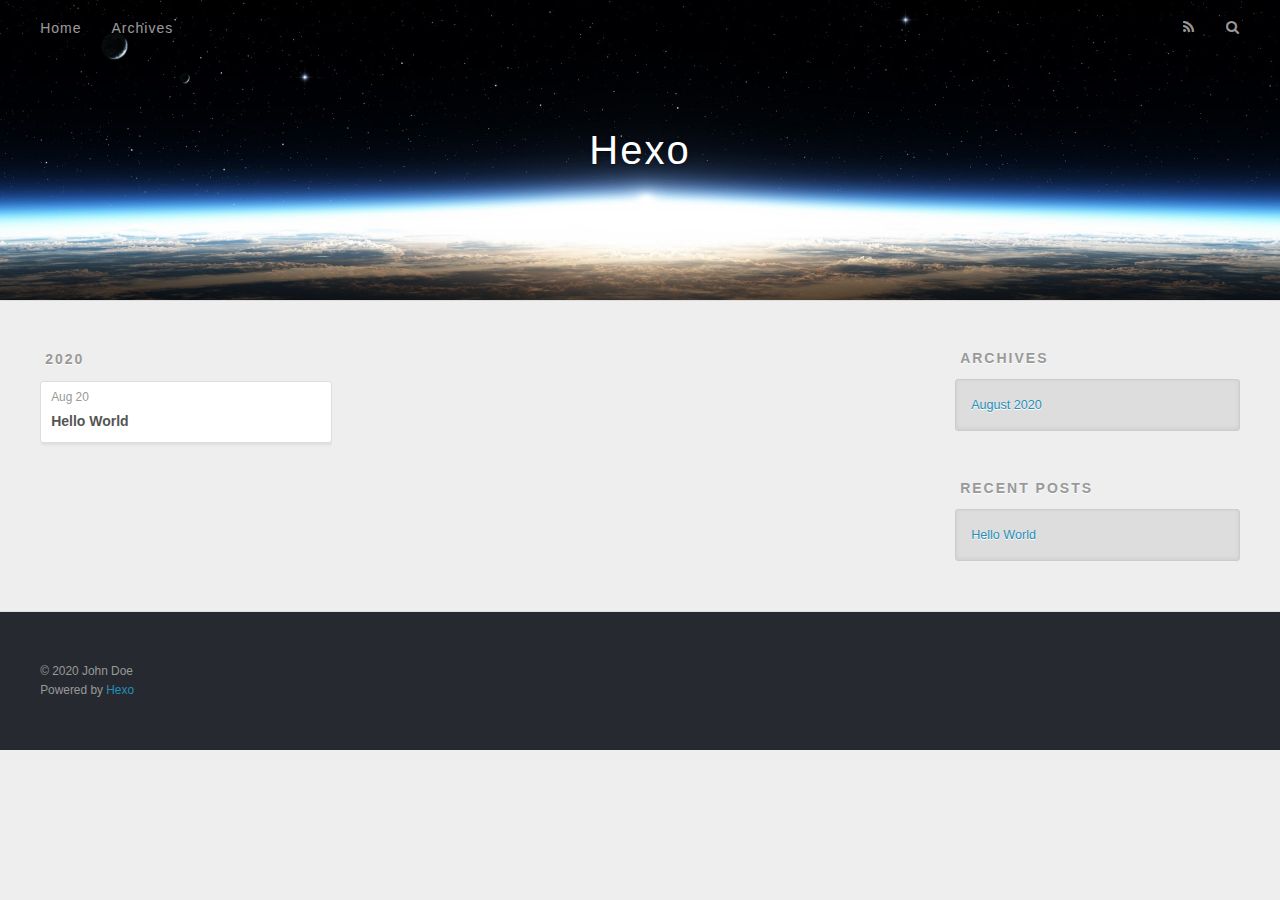
==== archives/index.html @ a7e02ab2 "Site updated: 2020-08-20 16:41:10" ====
<!DOCTYPE html>
<html>
<head>
  <meta charset="utf-8">
  

  
  <title>Archives | Hexo</title>
  <meta name="viewport" content="width=device-width, initial-scale=1, maximum-scale=1">
  <meta property="og:type" content="website">
<meta property="og:title" content="Hexo">
<meta property="og:url" content="http://yoursite.com/archives/index.html">
<meta property="og:site_name" content="Hexo">
<meta property="og:locale" content="en_US">
<meta property="article:author" content="John Doe">
<meta name="twitter:card" content="summary">
  
    <link rel="alternate" href="/atom.xml" title="Hexo" type="application/atom+xml">
  
  
    <link rel="icon" href="/favicon.png">
  
  
    <link href="//fonts.googleapis.com/css?family=Source+Code+Pro" rel="stylesheet" type="text/css">
  
  
<link rel="stylesheet" href="/css/style.css">

<meta name="generator" content="Hexo 5.0.2"></head>

<body>
  <div id="container">
    <div id="wrap">
      <header id="header">
  <div id="banner"></div>
  <div id="header-outer" class="outer">
    <div id="header-title" class="inner">
      <h1 id="logo-wrap">
        <a href="/" id="logo">Hexo</a>
      </h1>
      
    </div>
    <div id="header-inner" class="inner">
      <nav id="main-nav">
        <a id="main-nav-toggle" class="nav-icon"></a>
        
          <a class="main-nav-link" href="/">Home</a>
        
          <a class="main-nav-link" href="/archives">Archives</a>
        
      </nav>
      <nav id="sub-nav">
        
          <a id="nav-rss-link" class="nav-icon" href="/atom.xml" title="RSS Feed"></a>
        
        <a id="nav-search-btn" class="nav-icon" title="Search"></a>
      </nav>
      <div id="search-form-wrap">
        <form action="//google.com/search" method="get" accept-charset="UTF-8" class="search-form"><input type="search" name="q" class="search-form-input" placeholder="Search"><button type="submit" class="search-form-submit">&#xF002;</button><input type="hidden" name="sitesearch" value="http://yoursite.com"></form>
      </div>
    </div>
  </div>
</header>
      <div class="outer">
        <section id="main">
  
  
    
    
      
      
      <section class="archives-wrap">
        <div class="archive-year-wrap">
          <a href="/archives/2020" class="archive-year">2020</a>
        </div>
        <div class="archives">
    
    <article class="archive-article archive-type-post">
  <div class="archive-article-inner">
    <header class="archive-article-header">
      <a href="/2020/08/20/hello-world/" class="archive-article-date">
  <time datetime="2020-08-20T07:32:59.612Z" itemprop="datePublished">Aug 20</time>
</a>
      
  
    <h1 itemprop="name">
      <a class="archive-article-title" href="/2020/08/20/hello-world/">Hello World</a>
    </h1>
  

    </header>
  </div>
</article>
  
  
    </div></section>
  


</section>
        
          <aside id="sidebar">
  
    

  
    

  
    
  
    
  <div class="widget-wrap">
    <h3 class="widget-title">Archives</h3>
    <div class="widget">
      <ul class="archive-list"><li class="archive-list-item"><a class="archive-list-link" href="/archives/2020/08/">August 2020</a></li></ul>
    </div>
  </div>


  
    
  <div class="widget-wrap">
    <h3 class="widget-title">Recent Posts</h3>
    <div class="widget">
      <ul>
        
          <li>
            <a href="/2020/08/20/hello-world/">Hello World</a>
          </li>
        
      </ul>
    </div>
  </div>

  
</aside>
        
      </div>
      <footer id="footer">
  
  <div class="outer">
    <div id="footer-info" class="inner">
      &copy; 2020 John Doe<br>
      Powered by <a href="http://hexo.io/" target="_blank">Hexo</a>
    </div>
  </div>
</footer>
    </div>
    <nav id="mobile-nav">
  
    <a href="/" class="mobile-nav-link">Home</a>
  
    <a href="/archives" class="mobile-nav-link">Archives</a>
  
</nav>
    

<script src="//ajax.googleapis.com/ajax/libs/jquery/2.0.3/jquery.min.js"></script>


  
<link rel="stylesheet" href="/fancybox/jquery.fancybox.css">

  
<script src="/fancybox/jquery.fancybox.pack.js"></script>




<script src="/js/script.js"></script>




  </div>
</body>
</html>
---- css/style.css ----
body {
  width: 100%;
}
body:before,
body:after {
  content: "";
  display: table;
}
body:after {
  clear: both;
}
html,
body,
div,
span,
applet,
object,
iframe,
h1,
h2,
h3,
h4,
h5,
h6,
p,
blockquote,
pre,
a,
abbr,
acronym,
address,
big,
cite,
code,
del,
dfn,
em,
img,
ins,
kbd,
q,
s,
samp,
small,
strike,
strong,
sub,
sup,
tt,
var,
dl,
dt,
dd,
ol,
ul,
li,
fieldset,
form,
label,
legend,
table,
caption,
tbody,
tfoot,
thead,
tr,
th,
td {
  margin: 0;
  padding: 0;
  border: 0;
  outline: 0;
  font-weight: inherit;
  font-style: inherit;
  font-family: inherit;
  font-size: 100%;
  vertical-align: baseline;
}
body {
  line-height: 1;
  color: #000;
  background: #fff;
}
ol,
ul {
  list-style: none;
}
table {
  border-collapse: separate;
  border-spacing: 0;
  vertical-align: middle;
}
caption,
th,
td {
  text-align: left;
  font-weight: normal;
  vertical-align: middle;
}
a img {
  border: none;
}
input,
button {
  margin: 0;
  padding: 0;
}
input::-moz-focus-inner,
button::-moz-focus-inner {
  border: 0;
  padding: 0;
}
@font-face {
  font-family: FontAwesome;
  font-style: normal;
  font-weight: normal;
  src: url("fonts/fontawesome-webfont.eot?v=#4.0.3");
  src: url("fonts/fontawesome-webfont.eot?#iefix&v=#4.0.3") format("embedded-opentype"), url("fonts/fontawesome-webfont.woff?v=#4.0.3") format("woff"), url("fonts/fontawesome-webfont.ttf?v=#4.0.3") format("truetype"), url("fonts/fontawesome-webfont.svg#fontawesomeregular?v=#4.0.3") format("svg");
}
html,
body,
#container {
  height: 100%;
}
body {
  background: #eee;
  font: 14px -apple-system, BlinkMacSystemFont, "Segoe UI", "Roboto", "Oxygen", "Ubuntu", "Cantarell", "Fira Sans", "Droid Sans", "Helvetica Neue", sans-serif;
  -webkit-text-size-adjust: 100%;
}
.outer {
  max-width: 1220px;
  margin: 0 auto;
  padding: 0 20px;
}
.outer:before,
.outer:after {
  content: "";
  display: table;
}
.outer:after {
  clear: both;
}
.inner {
  display: inline;
  float: left;
  width: 98.33333333333333%;
  margin: 0 0.833333333333333%;
}
.left,
.alignleft {
  float: left;
}
.right,
.alignright {
  float: right;
}
.clear {
  clear: both;
}
#container {
  position: relative;
}
.mobile-nav-on {
  overflow: hidden;
}
#wrap {
  height: 100%;
  width: 100%;
  position: absolute;
  top: 0;
  left: 0;
  -webkit-transition: 0.2s ease-out;
  -moz-transition: 0.2s ease-out;
  -ms-transition: 0.2s ease-out;
  transition: 0.2s ease-out;
  z-index: 1;
  background: #eee;
}
.mobile-nav-on #wrap {
  left: 280px;
}
@media screen and (min-width: 768px) {
  #main {
    display: inline;
    float: left;
    width: 73.33333333333333%;
    margin: 0 0.833333333333333%;
  }
}
.article-date,
.article-category-link,
.archive-year,
.widget-title {
  text-decoration: none;
  text-transform: uppercase;
  letter-spacing: 2px;
  color: #999;
  margin-bottom: 1em;
  margin-left: 5px;
  line-height: 1em;
  text-shadow: 0 1px #fff;
  font-weight: bold;
}
.article-inner,
.archive-article-inner {
  background: #fff;
  -webkit-box-shadow: 1px 2px 3px #ddd;
  box-shadow: 1px 2px 3px #ddd;
  border: 1px solid #ddd;
  border-radius: 3px;
}
.article-entry h1,
.widget h1 {
  font-size: 2em;
}
.article-entry h2,
.widget h2 {
  font-size: 1.5em;
}
.article-entry h3,
.widget h3 {
  font-size: 1.3em;
}
.article-entry h4,
.widget h4 {
  font-size: 1.2em;
}
.article-entry h5,
.widget h5 {
  font-size: 1em;
}
.article-entry h6,
.widget h6 {
  font-size: 1em;
  color: #999;
}
.article-entry hr,
.widget hr {
  border: 1px dashed #ddd;
}
.article-entry strong,
.widget strong {
  font-weight: bold;
}
.article-entry em,
.widget em,
.article-entry cite,
.widget cite {
  font-style: italic;
}
.article-entry sup,
.widget sup,
.article-entry sub,
.widget sub {
  font-size: 0.75em;
  line-height: 0;
  position: relative;
  vertical-align: baseline;
}
.article-entry sup,
.widget sup {
  top: -0.5em;
}
.article-entry sub,
.widget sub {
  bottom: -0.2em;
}
.article-entry small,
.widget small {
  font-size: 0.85em;
}
.article-entry acronym,
.widget acronym,
.article-entry abbr,
.widget abbr {
  border-bottom: 1px dotted;
}
.article-entry ul,
.widget ul,
.article-entry ol,
.widget ol,
.article-entry dl,
.widget dl {
  margin: 0 20px;
  line-height: 1.6em;
}
.article-entry ul ul,
.widget ul ul,
.article-entry ol ul,
.widget ol ul,
.article-entry ul ol,
.widget ul ol,
.article-entry ol ol,
.widget ol ol {
  margin-top: 0;
  margin-bottom: 0;
}
.article-entry ul,
.widget ul {
  list-style: disc;
}
.article-entry ol,
.widget ol {
  list-style: decimal;
}
.article-entry dt,
.widget dt {
  font-weight: bold;
}
#header {
  height: 300px;
  position: relative;
  border-bottom: 1px solid #ddd;
}
#header:before,
#header:after {
  content: "";
  position: absolute;
  left: 0;
  right: 0;
  height: 40px;
}
#header:before {
  top: 0;
  background: -webkit-linear-gradient(rgba(0,0,0,0.2), transparent);
  background: -moz-linear-gradient(rgba(0,0,0,0.2), transparent);
  background: -ms-linear-gradient(rgba(0,0,0,0.2), transparent);
  background: linear-gradient(rgba(0,0,0,0.2), transparent);
}
#header:after {
  bottom: 0;
  background: -webkit-linear-gradient(transparent, rgba(0,0,0,0.2));
  background: -moz-linear-gradient(transparent, rgba(0,0,0,0.2));
  background: -ms-linear-gradient(transparent, rgba(0,0,0,0.2));
  background: linear-gradient(transparent, rgba(0,0,0,0.2));
}
#header-outer {
  height: 100%;
  position: relative;
}
#header-inner {
  position: relative;
  overflow: hidden;
}
#banner {
  position: absolute;
  top: 0;
  left: 0;
  width: 100%;
  height: 100%;
  background: url("images/banner.jpg") center #000;
  -webkit-background-size: cover;
  -moz-background-size: cover;
  background-size: cover;
  z-index: -1;
}
#header-title {
  text-align: center;
  height: 40px;
  position: absolute;
  top: 50%;
  left: 0;
  margin-top: -20px;
}
#logo,
#subtitle {
  text-decoration: none;
  color: #fff;
  font-weight: 300;
  text-shadow: 0 1px 4px rgba(0,0,0,0.3);
}
#logo {
  font-size: 40px;
  line-height: 40px;
  letter-spacing: 2px;
}
#subtitle {
  font-size: 16px;
  line-height: 16px;
  letter-spacing: 1px;
}
#subtitle-wrap {
  margin-top: 16px;
}
#main-nav {
  float: left;
  margin-left: -15px;
}
.nav-icon,
.main-nav-link {
  float: left;
  color: #fff;
  opacity: 0.6;
  text-decoration: none;
  text-shadow: 0 1px rgba(0,0,0,0.2);
  -webkit-transition: opacity 0.2s;
  -moz-transition: opacity 0.2s;
  -ms-transition: opacity 0.2s;
  transition: opacity 0.2s;
  display: block;
  padding: 20px 15px;
}
.nav-icon:hover,
.main-nav-link:hover {
  opacity: 1;
}
.nav-icon {
  font-family: FontAwesome;
  text-align: center;
  font-size: 14px;
  width: 14px;
  height: 14px;
  padding: 20px 15px;
  position: relative;
  cursor: pointer;
}
.main-nav-link {
  font-weight: 300;
  letter-spacing: 1px;
}
@media screen and (max-width: 479px) {
  .main-nav-link {
    display: none;
  }
}
#main-nav-toggle {
  display: none;
}
#main-nav-toggle:before {
  content: "\f0c9";
}
@media screen and (max-width: 479px) {
  #main-nav-toggle {
    display: block;
  }
}
#sub-nav {
  float: right;
  margin-right: -15px;
}
#nav-rss-link:before {
  content: "\f09e";
}
#nav-search-btn:before {
  content: "\f002";
}
#search-form-wrap {
  position: absolute;
  top: 15px;
  width: 150px;
  height: 30px;
  right: -150px;
  opacity: 0;
  -webkit-transition: 0.2s ease-out;
  -moz-transition: 0.2s ease-out;
  -ms-transition: 0.2s ease-out;
  transition: 0.2s ease-out;
}
#search-form-wrap.on {
  opacity: 1;
  right: 0;
}
@media screen and (max-width: 479px) {
  #search-form-wrap {
    width: 100%;
    right: -100%;
  }
}
.search-form {
  position: absolute;
  top: 0;
  left: 0;
  right: 0;
  background: #fff;
  padding: 5px 15px;
  border-radius: 15px;
  -webkit-box-shadow: 0 0 10px rgba(0,0,0,0.3);
  box-shadow: 0 0 10px rgba(0,0,0,0.3);
}
.search-form-input {
  border: none;
  background: none;
  color: #555;
  width: 100%;
  font: 13px -apple-system, BlinkMacSystemFont, "Segoe UI", "Roboto", "Oxygen", "Ubuntu", "Cantarell", "Fira Sans", "Droid Sans", "Helvetica Neue", sans-serif;
  outline: none;
}
.search-form-input::-webkit-search-results-decoration,
.search-form-input::-webkit-search-cancel-button {
  -webkit-appearance: none;
}
.search-form-submit {
  position: absolute;
  top: 50%;
  right: 10px;
  margin-top: -7px;
  font: 13px FontAwesome;
  border: none;
  background: none;
  color: #bbb;
  cursor: pointer;
}
.search-form-submit:hover,
.search-form-submit:focus {
  color: #777;
}
.article {
  margin: 50px 0;
}
.article-inner {
  overflow: hidden;
}
.article-meta:before,
.article-meta:after {
  content: "";
  display: table;
}
.article-meta:after {
  clear: both;
}
.article-date {
  float: left;
}
.article-category {
  float: left;
  line-height: 1em;
  color: #ccc;
  text-shadow: 0 1px #fff;
  margin-left: 8px;
}
.article-category:before {
  content: "\2022";
}
.article-category-link {
  margin: 0 12px 1em;
}
.article-header {
  padding: 20px 20px 0;
}
.article-title {
  text-decoration: none;
  font-size: 2em;
  font-weight: bold;
  color: #555;
  line-height: 1.1em;
  -webkit-transition: color 0.2s;
  -moz-transition: color 0.2s;
  -ms-transition: color 0.2s;
  transition: color 0.2s;
}
a.article-title:hover {
  color: #258fb8;
}
.article-entry {
  color: #555;
  padding: 0 20px;
}
.article-entry:before,
.article-entry:after {
  content: "";
  display: table;
}
.article-entry:after {
  clear: both;
}
.article-entry p,
.article-entry table {
  line-height: 1.6em;
  margin: 1.6em 0;
}
.article-entry h1,
.article-entry h2,
.article-entry h3,
.article-entry h4,
.article-entry h5,
.article-entry h6 {
  font-weight: bold;
}
.article-entry h1,
.article-entry h2,
.article-entry h3,
.article-entry h4,
.article-entry h5,
.article-entry h6 {
  line-height: 1.1em;
  margin: 1.1em 0;
}
.article-entry a {
  color: #258fb8;
  text-decoration: none;
}
.article-entry a:hover {
  text-decoration: underline;
}
.article-entry ul,
.article-entry ol,
.article-entry dl {
  margin-top: 1.6em;
  margin-bottom: 1.6em;
}
.article-entry img,
.article-entry video {
  max-width: 100%;
  height: auto;
  display: block;
  margin: auto;
}
.article-entry iframe {
  border: none;
}
.article-entry table {
  width: 100%;
  border-collapse: collapse;
  border-spacing: 0;
}
.article-entry th {
  font-weight: bold;
  border-bottom: 3px solid #ddd;
  padding-bottom: 0.5em;
}
.article-entry td {
  border-bottom: 1px solid #ddd;
  padding: 10px 0;
}
.article-entry blockquote {
  font-family: Georgia, "Times New Roman", serif;
  font-size: 1.4em;
  margin: 1.6em 20px;
  text-align: center;
}
.article-entry blockquote footer {
  font-size: 14px;
  margin: 1.6em 0;
  font-family: -apple-system, BlinkMacSystemFont, "Segoe UI", "Roboto", "Oxygen", "Ubuntu", "Cantarell", "Fira Sans", "Droid Sans", "Helvetica Neue", sans-serif;
}
.article-entry blockquote footer cite:before {
  content: "—";
  padding: 0 0.5em;
}
.article-entry .pullquote {
  text-align: left;
  width: 45%;
  margin: 0;
}
.article-entry .pullquote.left {
  margin-left: 0.5em;
  margin-right: 1em;
}
.article-entry .pullquote.right {
  margin-right: 0.5em;
  margin-left: 1em;
}
.article-entry .caption {
  color: #999;
  display: block;
  font-size: 0.9em;
  margin-top: 0.5em;
  position: relative;
  text-align: center;
}
.article-entry .video-container {
  position: relative;
  padding-top: 56.25%;
  height: 0;
  overflow: hidden;
}
.article-entry .video-container iframe,
.article-entry .video-container object,
.article-entry .video-container embed {
  position: absolute;
  top: 0;
  left: 0;
  width: 100%;
  height: 100%;
  margin-top: 0;
}
.article-more-link a {
  display: inline-block;
  line-height: 1em;
  padding: 6px 15px;
  border-radius: 15px;
  background: #eee;
  color: #999;
  text-shadow: 0 1px #fff;
  text-decoration: none;
}
.article-more-link a:hover {
  background: #258fb8;
  color: #fff;
  text-decoration: none;
  text-shadow: 0 1px #1e7293;
}
.article-footer {
  font-size: 0.85em;
  line-height: 1.6em;
  border-top: 1px solid #ddd;
  padding-top: 1.6em;
  margin: 0 20px 20px;
}
.article-footer:before,
.article-footer:after {
  content: "";
  display: table;
}
.article-footer:after {
  clear: both;
}
.article-footer a {
  color: #999;
  text-decoration: none;
}
.article-footer a:hover {
  color: #555;
}
.article-tag-list-item {
  float: left;
  margin-right: 10px;
}
.article-tag-list-link:before {
  content: "#";
}
.article-comment-link {
  float: right;
}
.article-comment-link:before {
  content: "\f075";
  font-family: FontAwesome;
  padding-right: 8px;
}
.article-share-link {
  cursor: pointer;
  float: right;
  margin-left: 20px;
}
.article-share-link:before {
  content: "\f064";
  font-family: FontAwesome;
  padding-right: 6px;
}
#article-nav {
  position: relative;
}
#article-nav:before,
#article-nav:after {
  content: "";
  display: table;
}
#article-nav:after {
  clear: both;
}
@media screen and (min-width: 768px) {
  #article-nav {
    margin: 50px 0;
  }
  #article-nav:before {
    width: 8px;
    height: 8px;
    position: absolute;
    top: 50%;
    left: 50%;
    margin-top: -4px;
    margin-left: -4px;
    content: "";
    border-radius: 50%;
    background: #ddd;
    -webkit-box-shadow: 0 1px 2px #fff;
    box-shadow: 0 1px 2px #fff;
  }
}
.article-nav-link-wrap {
  text-decoration: none;
  text-shadow: 0 1px #fff;
  color: #999;
  -webkit-box-sizing: border-box;
  -moz-box-sizing: border-box;
  box-sizing: border-box;
  margin-top: 50px;
  text-align: center;
  display: block;
}
.article-nav-link-wrap:hover {
  color: #555;
}
@media screen and (min-width: 768px) {
  .article-nav-link-wrap {
    width: 50%;
    margin-top: 0;
  }
}
@media screen and (min-width: 768px) {
  #article-nav-newer {
    float: left;
    text-align: right;
    padding-right: 20px;
  }
}
@media screen and (min-width: 768px) {
  #article-nav-older {
    float: right;
    text-align: left;
    padding-left: 20px;
  }
}
.article-nav-caption {
  text-transform: uppercase;
  letter-spacing: 2px;
  color: #ddd;
  line-height: 1em;
  font-weight: bold;
}
#article-nav-newer .article-nav-caption {
  margin-right: -2px;
}
.article-nav-title {
  font-size: 0.85em;
  line-height: 1.6em;
  margin-top: 0.5em;
}
.article-share-box {
  position: absolute;
  display: none;
  background: #fff;
  -webkit-box-shadow: 1px 2px 10px rgba(0,0,0,0.2);
  box-shadow: 1px 2px 10px rgba(0,0,0,0.2);
  border-radius: 3px;
  margin-left: -145px;
  overflow: hidden;
  z-index: 1;
}
.article-share-box.on {
  display: block;
}
.article-share-input {
  width: 100%;
  background: none;
  -webkit-box-sizing: border-box;
  -moz-box-sizing: border-box;
  box-sizing: border-box;
  font: 14px -apple-system, BlinkMacSystemFont, "Segoe UI", "Roboto", "Oxygen", "Ubuntu", "Cantarell", "Fira Sans", "Droid Sans", "Helvetica Neue", sans-serif;
  padding: 0 15px;
  color: #555;
  outline: none;
  border: 1px solid #ddd;
  border-radius: 3px 3px 0 0;
  height: 36px;
  line-height: 36px;
}
.article-share-links {
  background: #eee;
}
.article-share-links:before,
.article-share-links:after {
  content: "";
  display: table;
}
.article-share-links:after {
  clear: both;
}
.article-share-twitter,
.article-share-facebook,
.article-share-pinterest,
.article-share-google {
  width: 50px;
  height: 36px;
  display: block;
  float: left;
  position: relative;
  color: #999;
  text-shadow: 0 1px #fff;
}
.article-share-twitter:before,
.article-share-facebook:before,
.article-share-pinterest:before,
.article-share-google:before {
  font-size: 20px;
  font-family: FontAwesome;
  width: 20px;
  height: 20px;
  position: absolute;
  top: 50%;
  left: 50%;
  margin-top: -10px;
  margin-left: -10px;
  text-align: center;
}
.article-share-twitter:hover,
.article-share-facebook:hover,
.article-share-pinterest:hover,
.article-share-google:hover {
  color: #fff;
}
.article-share-twitter:before {
  content: "\f099";
}
.article-share-twitter:hover {
  background: #00aced;
  text-shadow: 0 1px #008abe;
}
.article-share-facebook:before {
  content: "\f09a";
}
.article-share-facebook:hover {
  background: #3b5998;
  text-shadow: 0 1px #2f477a;
}
.article-share-pinterest:before {
  content: "\f0d2";
}
.article-share-pinterest:hover {
  background: #cb2027;
  text-shadow: 0 1px #a21a1f;
}
.article-share-google:before {
  content: "\f0d5";
}
.article-share-google:hover {
  background: #dd4b39;
  text-shadow: 0 1px #be3221;
}
.article-gallery {
  background: #000;
  position: relative;
}
.article-gallery-photos {
  position: relative;
  overflow: hidden;
}
.article-gallery-img {
  display: none;
  max-width: 100%;
}
.article-gallery-img:first-child {
  display: block;
}
.article-gallery-img.loaded {
  position: absolute;
  display: block;
}
.article-gallery-img img {
  display: block;
  max-width: 100%;
  margin: 0 auto;
}
#comments {
  background: #fff;
  -webkit-box-shadow: 1px 2px 3px #ddd;
  box-shadow: 1px 2px 3px #ddd;
  padding: 20px;
  border: 1px solid #ddd;
  border-radius: 3px;
  margin: 50px 0;
}
#comments a {
  color: #258fb8;
}
.archives-wrap {
  margin: 50px 0;
}
.archives:before,
.archives:after {
  content: "";
  display: table;
}
.archives:after {
  clear: both;
}
.archive-year-wrap {
  margin-bottom: 1em;
}
.archives {
  -webkit-column-gap: 10px;
  -moz-column-gap: 10px;
  column-gap: 10px;
}
@media screen and (min-width: 480px) and (max-width: 767px) {
  .archives {
    -webkit-column-count: 2;
    -moz-column-count: 2;
    column-count: 2;
  }
}
@media screen and (min-width: 768px) {
  .archives {
    -webkit-column-count: 3;
    -moz-column-count: 3;
    column-count: 3;
  }
}
.archive-article {
  -webkit-column-break-inside: avoid;
  page-break-inside: avoid;
  overflow: hidden;
  break-inside: avoid-column;
}
.archive-article-inner {
  padding: 10px;
  margin-bottom: 15px;
}
.archive-article-title {
  text-decoration: none;
  font-weight: bold;
  color: #555;
  -webkit-transition: color 0.2s;
  -moz-transition: color 0.2s;
  -ms-transition: color 0.2s;
  transition: color 0.2s;
  line-height: 1.6em;
}
.archive-article-title:hover {
  color: #258fb8;
}
.archive-article-footer {
  margin-top: 1em;
}
.archive-article-date {
  color: #999;
  text-decoration: none;
  font-size: 0.85em;
  line-height: 1em;
  margin-bottom: 0.5em;
  display: block;
}
#page-nav {
  margin: 50px auto;
  background: #fff;
  -webkit-box-shadow: 1px 2px 3px #ddd;
  box-shadow: 1px 2px 3px #ddd;
  border: 1px solid #ddd;
  border-radius: 3px;
  text-align: center;
  color: #999;
  overflow: hidden;
}
#page-nav:before,
#page-nav:after {
  content: "";
  display: table;
}
#page-nav:after {
  clear: both;
}
#page-nav a,
#page-nav span {
  padding: 10px 20px;
  line-height: 1;
  height: 2ex;
}
#page-nav a {
  color: #999;
  text-decoration: none;
}
#page-nav a:hover {
  background: #999;
  color: #fff;
}
#page-nav .prev {
  float: left;
}
#page-nav .next {
  float: right;
}
#page-nav .page-number {
  display: inline-block;
}
@media screen and (max-width: 479px) {
  #page-nav .page-number {
    display: none;
  }
}
#page-nav .current {
  color: #555;
  font-weight: bold;
}
#page-nav .space {
  color: #ddd;
}
#footer {
  background: #262a30;
  padding: 50px 0;
  border-top: 1px solid #ddd;
  color: #999;
}
#footer a {
  color: #258fb8;
  text-decoration: none;
}
#footer a:hover {
  text-decoration: underline;
}
#footer-info {
  line-height: 1.6em;
  font-size: 0.85em;
}
.article-entry pre,
.article-entry .highlight {
  background: #2d2d2d;
  margin: 0 -20px;
  padding: 15px 20px;
  border-style: solid;
  border-color: #ddd;
  border-width: 1px 0;
  overflow: auto;
  color: #ccc;
  line-height: 22.400000000000002px;
}
.article-entry .highlight .gutter pre,
.article-entry .gist .gist-file .gist-data .line-numbers {
  color: #666;
  font-size: 0.85em;
}
.article-entry pre,
.article-entry code {
  font-family: "Source Code Pro", Consolas, Monaco, Menlo, Consolas, monospace;
}
.article-entry code {
  background: #eee;
  text-shadow: 0 1px #fff;
  padding: 0 0.3em;
}
.article-entry pre code {
  background: none;
  text-shadow: none;
  padding: 0;
}
.article-entry .highlight pre {
  border: none;
  margin: 0;
  padding: 0;
}
.article-entry .highlight table {
  margin: 0;
  width: auto;
}
.article-entry .highlight td {
  border: none;
  padding: 0;
}
.article-entry .highlight figcaption {
  font-size: 0.85em;
  color: #999;
  line-height: 1em;
  margin-bottom: 1em;
}
.article-entry .highlight figcaption:before,
.article-entry .highlight figcaption:after {
  content: "";
  display: table;
}
.article-entry .highlight figcaption:after {
  clear: both;
}
.article-entry .highlight figcaption a {
  float: right;
}
.article-entry .highlight .gutter pre {
  text-align: right;
  padding-right: 20px;
}
.article-entry .highlight .line {
  height: 22.400000000000002px;
}
.article-entry .highlight .line.marked {
  background: #515151;
}
.article-entry .gist {
  margin: 0 -20px;
  border-style: solid;
  border-color: #ddd;
  border-width: 1px 0;
  background: #2d2d2d;
  padding: 15px 20px 15px 0;
}
.article-entry .gist .gist-file {
  border: none;
  font-family: "Source Code Pro", Consolas, Monaco, Menlo, Consolas, monospace;
  margin: 0;
}
.article-entry .gist .gist-file .gist-data {
  background: none;
  border: none;
}
.article-entry .gist .gist-file .gist-data .line-numbers {
  background: none;
  border: none;
  padding: 0 20px 0 0;
}
.article-entry .gist .gist-file .gist-data .line-data {
  padding: 0 !important;
}
.article-entry .gist .gist-file .highlight {
  margin: 0;
  padding: 0;
  border: none;
}
.article-entry .gist .gist-file .gist-meta {
  background: #2d2d2d;
  color: #999;
  font: 0.85em -apple-system, BlinkMacSystemFont, "Segoe UI", "Roboto", "Oxygen", "Ubuntu", "Cantarell", "Fira Sans", "Droid Sans", "Helvetica Neue", sans-serif;
  text-shadow: 0 0;
  padding: 0;
  margin-top: 1em;
  margin-left: 20px;
}
.article-entry .gist .gist-file .gist-meta a {
  color: #258fb8;
  font-weight: normal;
}
.article-entry .gist .gist-file .gist-meta a:hover {
  text-decoration: underline;
}
pre .comment,
pre .title {
  color: #999;
}
pre .variable,
pre .attribute,
pre .tag,
pre .regexp,
pre .ruby .constant,
pre .xml .tag .title,
pre .xml .pi,
pre .xml .doctype,
pre .html .doctype,
pre .css .id,
pre .css .class,
pre .css .pseudo {
  color: #f2777a;
}
pre .number,
pre .preprocessor,
pre .built_in,
pre .literal,
pre .params,
pre .constant {
  color: #f99157;
}
pre .class,
pre .ruby .class .title,
pre .css .rules .attribute {
  color: #9c9;
}
pre .string,
pre .value,
pre .inheritance,
pre .header,
pre .ruby .symbol,
pre .xml .cdata {
  color: #9c9;
}
pre .css .hexcolor {
  color: #6cc;
}
pre .function,
pre .python .decorator,
pre .python .title,
pre .ruby .function .title,
pre .ruby .title .keyword,
pre .perl .sub,
pre .javascript .title,
pre .coffeescript .title {
  color: #69c;
}
pre .keyword,
pre .javascript .function {
  color: #c9c;
}
@media screen and (max-width: 479px) {
  #mobile-nav {
    position: absolute;
    top: 0;
    left: 0;
    width: 280px;
    height: 100%;
    background: #191919;
    border-right: 1px solid #fff;
  }
}
@media screen and (max-width: 479px) {
  .mobile-nav-link {
    display: block;
    color: #999;
    text-decoration: none;
    padding: 15px 20px;
    font-weight: bold;
  }
  .mobile-nav-link:hover {
    color: #fff;
  }
}
@media screen and (min-width: 768px) {
  #sidebar {
    display: inline;
    float: left;
    width: 23.333333333333332%;
    margin: 0 0.833333333333333%;
  }
}
.widget-wrap {
  margin: 50px 0;
}
.widget {
  color: #777;
  text-shadow: 0 1px #fff;
  background: #ddd;
  -webkit-box-shadow: 0 -1px 4px #ccc inset;
  box-shadow: 0 -1px 4px #ccc inset;
  border: 1px solid #ccc;
  padding: 15px;
  border-radius: 3px;
}
.widget a {
  color: #258fb8;
  text-decoration: none;
}
.widget a:hover {
  text-decoration: underline;
}
.widget ul ul,
.widget ol ul,
.widget dl ul,
.widget ul ol,
.widget ol ol,
.widget dl ol,
.widget ul dl,
.widget ol dl,
.widget dl dl {
  margin-left: 15px;
  list-style: disc;
}
.widget {
  line-height: 1.6em;
  word-wrap: break-word;
  font-size: 0.9em;
}
.widget ul,
.widget ol {
  list-style: none;
  margin: 0;
}
.widget ul ul,
.widget ol ul,
.widget ul ol,
.widget ol ol {
  margin: 0 20px;
}
.widget ul ul,
.widget ol ul {
  list-style: disc;
}
.widget ul ol,
.widget ol ol {
  list-style: decimal;
}
.category-list-count,
.tag-list-count,
.archive-list-count {
  padding-left: 5px;
  color: #999;
  font-size: 0.85em;
}
.category-list-count:before,
.tag-list-count:before,
.archive-list-count:before {
  content: "(";
}
.category-list-count:after,
.tag-list-count:after,
.archive-list-count:after {
  content: ")";
}
.tagcloud a {
  margin-right: 5px;
  display: inline-block;
}
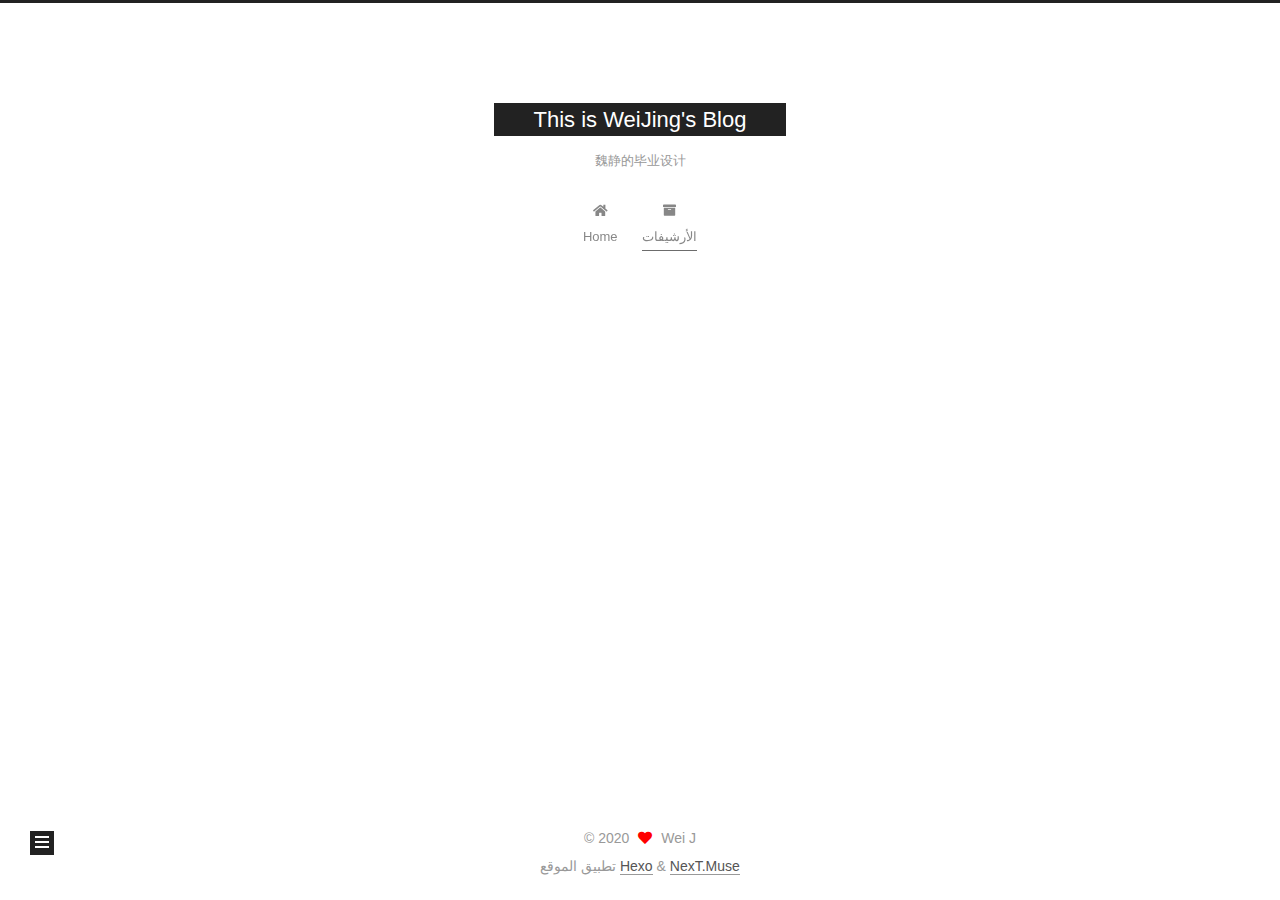
==== commit d74a7a3a: "Site updated: 2020-09-07 20:14:35" ====
--- a/archives/index.html
+++ b/archives/index.html
@@ -1,178 +1,343 @@
 <!DOCTYPE html>
-<html>
+<html lang="zh_Hans">
 <head>
-  <meta charset="utf-8">
-  
-
-  
-  <title>Archives | Hexo</title>
-  <meta name="viewport" content="width=device-width, initial-scale=1, maximum-scale=1">
-  <meta property="og:type" content="website">
-<meta property="og:title" content="Hexo">
+  <meta charset="UTF-8">
+<meta name="viewport" content="width=device-width, initial-scale=1, maximum-scale=2">
+<meta name="theme-color" content="#222">
+<meta name="generator" content="Hexo 5.0.2">
+  <link rel="apple-touch-icon" sizes="180x180" href="/images/apple-touch-icon-next.png">
+  <link rel="icon" type="image/png" sizes="32x32" href="/images/favicon-32x32-next.png">
+  <link rel="icon" type="image/png" sizes="16x16" href="/images/favicon-16x16-next.png">
+  <link rel="mask-icon" href="/images/logo.svg" color="#222">
+
+<link rel="stylesheet" href="/css/main.css">
+
+
+<link rel="stylesheet" href="/lib/font-awesome/css/all.min.css">
+
+<script id="hexo-configurations">
+    var NexT = window.NexT || {};
+    var CONFIG = {"hostname":"yoursite.com","root":"/","scheme":"Muse","version":"7.8.0","exturl":false,"sidebar":{"position":"left","display":"post","padding":18,"offset":12,"onmobile":false},"copycode":{"enable":false,"show_result":false,"style":null},"back2top":{"enable":true,"sidebar":false,"scrollpercent":false},"bookmark":{"enable":false,"color":"#222","save":"auto"},"fancybox":false,"mediumzoom":false,"lazyload":false,"pangu":false,"comments":{"style":"tabs","active":null,"storage":true,"lazyload":false,"nav":null},"algolia":{"hits":{"per_page":10},"labels":{"input_placeholder":"Search for Posts","hits_empty":"We didn't find any results for the search: ${query}","hits_stats":"${hits} results found in ${time} ms"}},"localsearch":{"enable":false,"trigger":"auto","top_n_per_article":1,"unescape":false,"preload":false},"motion":{"enable":true,"async":false,"transition":{"post_block":"fadeIn","post_header":"slideDownIn","post_body":"slideDownIn","coll_header":"slideLeftIn","sidebar":"slideUpIn"}}};
+  </script>
+
+  <meta name="description" content="不要等到明天，见天就行动！！！">
+<meta property="og:type" content="website">
+<meta property="og:title" content="This is WeiJing&#39;s Blog">
 <meta property="og:url" content="http://yoursite.com/archives/index.html">
-<meta property="og:site_name" content="Hexo">
-<meta property="og:locale" content="en_US">
-<meta property="article:author" content="John Doe">
+<meta property="og:site_name" content="This is WeiJing&#39;s Blog">
+<meta property="og:description" content="不要等到明天，见天就行动！！！">
+<meta property="og:locale">
+<meta property="article:author" content="Wei J">
 <meta name="twitter:card" content="summary">
-  
-    <link rel="alternate" href="/atom.xml" title="Hexo" type="application/atom+xml">
-  
-  
-    <link rel="icon" href="/favicon.png">
-  
-  
-    <link href="//fonts.googleapis.com/css?family=Source+Code+Pro" rel="stylesheet" type="text/css">
-  
-  
-<link rel="stylesheet" href="/css/style.css">
-
-<meta name="generator" content="Hexo 5.0.2"></head>
-
-<body>
-  <div id="container">
-    <div id="wrap">
-      <header id="header">
-  <div id="banner"></div>
-  <div id="header-outer" class="outer">
-    <div id="header-title" class="inner">
-      <h1 id="logo-wrap">
-        <a href="/" id="logo">Hexo</a>
-      </h1>
+
+<link rel="canonical" href="http://yoursite.com/archives/">
+
+
+<script id="page-configurations">
+  // https://hexo.io/docs/variables.html
+  CONFIG.page = {
+    sidebar: "",
+    isHome : false,
+    isPost : false,
+    lang   : 'zh_Hans'
+  };
+</script>
+
+  <title>الأرشيف | This is WeiJing's Blog</title>
+  
+
+
+
+
+
+
+  <noscript>
+  <style>
+  .use-motion .brand,
+  .use-motion .menu-item,
+  .sidebar-inner,
+  .use-motion .post-block,
+  .use-motion .pagination,
+  .use-motion .comments,
+  .use-motion .post-header,
+  .use-motion .post-body,
+  .use-motion .collection-header { opacity: initial; }
+
+  .use-motion .site-title,
+  .use-motion .site-subtitle {
+    opacity: initial;
+    top: initial;
+  }
+
+  .use-motion .logo-line-before i { left: initial; }
+  .use-motion .logo-line-after i { right: initial; }
+  </style>
+</noscript>
+
+</head>
+
+<body itemscope itemtype="http://schema.org/WebPage">
+  <div class="container use-motion">
+    <div class="headband"></div>
+
+    <header class="header" itemscope itemtype="http://schema.org/WPHeader">
+      <div class="header-inner"><div class="site-brand-container">
+  <div class="site-nav-toggle">
+    <div class="toggle" aria-label="تشغيل شريط التصفح">
+      <span class="toggle-line toggle-line-first"></span>
+      <span class="toggle-line toggle-line-middle"></span>
+      <span class="toggle-line toggle-line-last"></span>
+    </div>
+  </div>
+
+  <div class="site-meta">
+
+    <a href="/" class="brand" rel="start">
+      <span class="logo-line-before"><i></i></span>
+      <h1 class="site-title">This is WeiJing's Blog</h1>
+      <span class="logo-line-after"><i></i></span>
+    </a>
+      <p class="site-subtitle" itemprop="description">魏静的毕业设计</p>
+  </div>
+
+  <div class="site-nav-right">
+    <div class="toggle popup-trigger">
+    </div>
+  </div>
+</div>
+
+
+
+
+<nav class="site-nav">
+  <ul id="menu" class="main-menu menu">
+        <li class="menu-item menu-item-home">
+
+    <a href="/" rel="section"><i class="fa fa-home fa-fw"></i>Home</a>
+
+  </li>
+        <li class="menu-item menu-item-archives">
+
+    <a href="/archives/" rel="section"><i class="fa fa-archive fa-fw"></i>الأرشيفات</a>
+
+  </li>
+  </ul>
+</nav>
+
+
+
+
+</div>
+    </header>
+
+    
+  <div class="back-to-top">
+    <i class="fa fa-arrow-up"></i>
+    <span>0%</span>
+  </div>
+
+
+    <main class="main">
+      <div class="main-inner">
+        <div class="content-wrap">
+          
+
+          <div class="content archive">
+            
+
+  
+  
+  
+  <div class="post-block">
+    <div class="posts-collapse">
+      <div class="collection-title">
+        <span class="collection-header">هِم..! مقالٌ واحد. واصل الكتابة.</span>
+      </div>
+
       
-    </div>
-    <div id="header-inner" class="inner">
-      <nav id="main-nav">
-        <a id="main-nav-toggle" class="nav-icon"></a>
+    <div class="collection-year">
+      <span class="collection-header">2020</span>
+    </div>
+
+  <article itemscope itemtype="http://schema.org/Article">
+    <header class="post-header">
+
+      <div class="post-meta">
+        <time itemprop="dateCreated"
+              datetime="2020-09-07T12:50:53+08:00"
+              content="2020-09-07">
+          09-07
+        </time>
+      </div>
+
+      <div class="post-title">
+          <a class="post-title-link" href="/2020/09/07/hello-world/" itemprop="url">
+            <span itemprop="name">Hello World</span>
+          </a>
+      </div>
+
+    </header>
+  </article>
+
+
+    </div>
+  </div>
+  
+  
+  
+
+  
+
+
+
+          </div>
+          
+
+<script>
+  window.addEventListener('tabs:register', () => {
+    let { activeClass } = CONFIG.comments;
+    if (CONFIG.comments.storage) {
+      activeClass = localStorage.getItem('comments_active') || activeClass;
+    }
+    if (activeClass) {
+      let activeTab = document.querySelector(`a[href="#comment-${activeClass}"]`);
+      if (activeTab) {
+        activeTab.click();
+      }
+    }
+  });
+  if (CONFIG.comments.storage) {
+    window.addEventListener('tabs:click', event => {
+      if (!event.target.matches('.tabs-comment .tab-content .tab-pane')) return;
+      let commentClass = event.target.classList[1];
+      localStorage.setItem('comments_active', commentClass);
+    });
+  }
+</script>
+
+        </div>
+          
+  
+  <div class="toggle sidebar-toggle">
+    <span class="toggle-line toggle-line-first"></span>
+    <span class="toggle-line toggle-line-middle"></span>
+    <span class="toggle-line toggle-line-last"></span>
+  </div>
+
+  <aside class="sidebar">
+    <div class="sidebar-inner">
+
+      <ul class="sidebar-nav motion-element">
+        <li class="sidebar-nav-toc">
+          المحتويات
+        </li>
+        <li class="sidebar-nav-overview">
+          عام
+        </li>
+      </ul>
+
+      <!--noindex-->
+      <div class="post-toc-wrap sidebar-panel">
+      </div>
+      <!--/noindex-->
+
+      <div class="site-overview-wrap sidebar-panel">
+        <div class="site-author motion-element" itemprop="author" itemscope itemtype="http://schema.org/Person">
+  <p class="site-author-name" itemprop="name">Wei J</p>
+  <div class="site-description" itemprop="description">不要等到明天，见天就行动！！！</div>
+</div>
+<div class="site-state-wrap motion-element">
+  <nav class="site-state">
+      <div class="site-state-item site-state-posts">
+          <a href="/archives/">
         
-          <a class="main-nav-link" href="/">Home</a>
+          <span class="site-state-item-count">1</span>
+          <span class="site-state-item-name">المقالات</span>
+        </a>
+      </div>
+  </nav>
+</div>
+
+
+
+      </div>
+
+    </div>
+  </aside>
+  <div id="sidebar-dimmer"></div>
+
+
+      </div>
+    </main>
+
+    <footer class="footer">
+      <div class="footer-inner">
         
-          <a class="main-nav-link" href="/archives">Archives</a>
+
         
-      </nav>
-      <nav id="sub-nav">
+
+<div class="copyright">
+  
+  &copy; 
+  <span itemprop="copyrightYear">2020</span>
+  <span class="with-love">
+    <i class="fa fa-heart"></i>
+  </span>
+  <span class="author" itemprop="copyrightHolder">Wei J</span>
+</div>
+  <div class="powered-by">تطبيق الموقع <a href="https://hexo.io/" class="theme-link" rel="noopener" target="_blank">Hexo</a> & <a href="https://muse.theme-next.org/" class="theme-link" rel="noopener" target="_blank">NexT.Muse</a>
+  </div>
+
         
-          <a id="nav-rss-link" class="nav-icon" href="/atom.xml" title="RSS Feed"></a>
-        
-        <a id="nav-search-btn" class="nav-icon" title="Search"></a>
-      </nav>
-      <div id="search-form-wrap">
-        <form action="//google.com/search" method="get" accept-charset="UTF-8" class="search-form"><input type="search" name="q" class="search-form-input" placeholder="Search"><button type="submit" class="search-form-submit">&#xF002;</button><input type="hidden" name="sitesearch" value="http://yoursite.com"></form>
-      </div>
-    </div>
-  </div>
-</header>
-      <div class="outer">
-        <section id="main">
-  
-  
-    
-    
-      
-      
-      <section class="archives-wrap">
-        <div class="archive-year-wrap">
-          <a href="/archives/2020" class="archive-year">2020</a>
-        </div>
-        <div class="archives">
-    
-    <article class="archive-article archive-type-post">
-  <div class="archive-article-inner">
-    <header class="archive-article-header">
-      <a href="/2020/08/20/hello-world/" class="archive-article-date">
-  <time datetime="2020-08-20T07:32:59.612Z" itemprop="datePublished">Aug 20</time>
-</a>
-      
-  
-    <h1 itemprop="name">
-      <a class="archive-article-title" href="/2020/08/20/hello-world/">Hello World</a>
-    </h1>
-  
-
-    </header>
-  </div>
-</article>
-  
-  
-    </div></section>
-  
-
-
-</section>
-        
-          <aside id="sidebar">
-  
-    
-
-  
-    
-
-  
-    
-  
-    
-  <div class="widget-wrap">
-    <h3 class="widget-title">Archives</h3>
-    <div class="widget">
-      <ul class="archive-list"><li class="archive-list-item"><a class="archive-list-link" href="/archives/2020/08/">August 2020</a></li></ul>
-    </div>
-  </div>
-
-
-  
-    
-  <div class="widget-wrap">
-    <h3 class="widget-title">Recent Posts</h3>
-    <div class="widget">
-      <ul>
-        
-          <li>
-            <a href="/2020/08/20/hello-world/">Hello World</a>
-          </li>
-        
-      </ul>
-    </div>
-  </div>
-
-  
-</aside>
-        
-      </div>
-      <footer id="footer">
-  
-  <div class="outer">
-    <div id="footer-info" class="inner">
-      &copy; 2020 John Doe<br>
-      Powered by <a href="http://hexo.io/" target="_blank">Hexo</a>
-    </div>
-  </div>
-</footer>
-    </div>
-    <nav id="mobile-nav">
-  
-    <a href="/" class="mobile-nav-link">Home</a>
-  
-    <a href="/archives" class="mobile-nav-link">Archives</a>
-  
-</nav>
-    
-
-<script src="//ajax.googleapis.com/ajax/libs/jquery/2.0.3/jquery.min.js"></script>
-
-
-  
-<link rel="stylesheet" href="/fancybox/jquery.fancybox.css">
-
-  
-<script src="/fancybox/jquery.fancybox.pack.js"></script>
-
-
-
-
-<script src="/js/script.js"></script>
-
-
-
-
-  </div>
+
+
+
+
+
+
+
+
+      </div>
+    </footer>
+  </div>
+
+  
+  <script src="/lib/anime.min.js"></script>
+  <script src="/lib/velocity/velocity.min.js"></script>
+  <script src="/lib/velocity/velocity.ui.min.js"></script>
+
+<script src="/js/utils.js"></script>
+
+<script src="/js/motion.js"></script>
+
+
+<script src="/js/schemes/muse.js"></script>
+
+
+<script src="/js/next-boot.js"></script>
+
+
+
+
+  
+
+
+
+
+
+
+
+
+
+
+
+
+
+
+
+  
+
+  
+
 </body>
-</html>+</html>
--- a/css/main.css
+++ b/css/main.css
@@ -0,0 +1,2291 @@
+:root {
+  --body-bg-color: #fff;
+  --content-bg-color: #fff;
+  --card-bg-color: #f5f5f5;
+  --text-color: #555;
+  --blockquote-color: #666;
+  --link-color: #555;
+  --link-hover-color: #222;
+  --brand-color: #fff;
+  --brand-hover-color: #fff;
+  --table-row-odd-bg-color: #f9f9f9;
+  --table-row-hover-bg-color: #f5f5f5;
+  --menu-item-bg-color: #f5f5f5;
+  --btn-default-bg: #222;
+  --btn-default-color: #fff;
+  --btn-default-border-color: #222;
+  --btn-default-hover-bg: #fff;
+  --btn-default-hover-color: #222;
+  --btn-default-hover-border-color: #222;
+}
+html {
+  line-height: 1.15; /* 1 */
+  -webkit-text-size-adjust: 100%; /* 2 */
+}
+body {
+  margin: 0;
+}
+main {
+  display: block;
+}
+h1 {
+  font-size: 2em;
+  margin: 0.67em 0;
+}
+hr {
+  box-sizing: content-box; /* 1 */
+  height: 0; /* 1 */
+  overflow: visible; /* 2 */
+}
+pre {
+  font-family: monospace, monospace; /* 1 */
+  font-size: 1em; /* 2 */
+}
+a {
+  background: transparent;
+}
+abbr[title] {
+  border-bottom: none; /* 1 */
+  text-decoration: underline; /* 2 */
+  text-decoration: underline dotted; /* 2 */
+}
+b,
+strong {
+  font-weight: bolder;
+}
+code,
+kbd,
+samp {
+  font-family: monospace, monospace; /* 1 */
+  font-size: 1em; /* 2 */
+}
+small {
+  font-size: 80%;
+}
+sub,
+sup {
+  font-size: 75%;
+  line-height: 0;
+  position: relative;
+  vertical-align: baseline;
+}
+sub {
+  bottom: -0.25em;
+}
+sup {
+  top: -0.5em;
+}
+img {
+  border-style: none;
+}
+button,
+input,
+optgroup,
+select,
+textarea {
+  font-family: inherit; /* 1 */
+  font-size: 100%; /* 1 */
+  line-height: 1.15; /* 1 */
+  margin: 0; /* 2 */
+}
+button,
+input {
+/* 1 */
+  overflow: visible;
+}
+button,
+select {
+/* 1 */
+  text-transform: none;
+}
+button,
+[type='button'],
+[type='reset'],
+[type='submit'] {
+  -webkit-appearance: button;
+}
+button::-moz-focus-inner,
+[type='button']::-moz-focus-inner,
+[type='reset']::-moz-focus-inner,
+[type='submit']::-moz-focus-inner {
+  border-style: none;
+  padding: 0;
+}
+button:-moz-focusring,
+[type='button']:-moz-focusring,
+[type='reset']:-moz-focusring,
+[type='submit']:-moz-focusring {
+  outline: 1px dotted ButtonText;
+}
+fieldset {
+  padding: 0.35em 0.75em 0.625em;
+}
+legend {
+  box-sizing: border-box; /* 1 */
+  color: inherit; /* 2 */
+  display: table; /* 1 */
+  max-width: 100%; /* 1 */
+  padding: 0; /* 3 */
+  white-space: normal; /* 1 */
+}
+progress {
+  vertical-align: baseline;
+}
+textarea {
+  overflow: auto;
+}
+[type='checkbox'],
+[type='radio'] {
+  box-sizing: border-box; /* 1 */
+  padding: 0; /* 2 */
+}
+[type='number']::-webkit-inner-spin-button,
+[type='number']::-webkit-outer-spin-button {
+  height: auto;
+}
+[type='search'] {
+  outline-offset: -2px; /* 2 */
+  -webkit-appearance: textfield; /* 1 */
+}
+[type='search']::-webkit-search-decoration {
+  -webkit-appearance: none;
+}
+::-webkit-file-upload-button {
+  font: inherit; /* 2 */
+  -webkit-appearance: button; /* 1 */
+}
+details {
+  display: block;
+}
+summary {
+  display: list-item;
+}
+template {
+  display: none;
+}
+[hidden] {
+  display: none;
+}
+::selection {
+  background: #262a30;
+  color: #eee;
+}
+html,
+body {
+  height: 100%;
+}
+body {
+  background: var(--body-bg-color);
+  color: var(--text-color);
+  font-family: 'Lato', "PingFang SC", "Microsoft YaHei", sans-serif;
+  font-size: 1em;
+  line-height: 2;
+}
+@media (max-width: 991px) {
+  body {
+    padding-left: 0 !important;
+    padding-right: 0 !important;
+  }
+}
+h1,
+h2,
+h3,
+h4,
+h5,
+h6 {
+  font-family: 'Lato', "PingFang SC", "Microsoft YaHei", sans-serif;
+  font-weight: bold;
+  line-height: 1.5;
+  margin: 20px 0 15px;
+}
+h1 {
+  font-size: 1.5em;
+}
+h2 {
+  font-size: 1.375em;
+}
+h3 {
+  font-size: 1.25em;
+}
+h4 {
+  font-size: 1.125em;
+}
+h5 {
+  font-size: 1em;
+}
+h6 {
+  font-size: 0.875em;
+}
+p {
+  margin: 0 0 20px 0;
+}
+a,
+span.exturl {
+  border-bottom: 1px solid #999;
+  color: var(--link-color);
+  outline: 0;
+  text-decoration: none;
+  overflow-wrap: break-word;
+  word-wrap: break-word;
+  cursor: pointer;
+}
+a:hover,
+span.exturl:hover {
+  border-bottom-color: var(--link-hover-color);
+  color: var(--link-hover-color);
+}
+iframe,
+img,
+video {
+  display: block;
+  margin-left: auto;
+  margin-right: auto;
+  max-width: 100%;
+}
+hr {
+  background-image: repeating-linear-gradient(-45deg, #ddd, #ddd 4px, transparent 4px, transparent 8px);
+  border: 0;
+  height: 3px;
+  margin: 40px 0;
+}
+blockquote {
+  border-left: 4px solid #ddd;
+  color: var(--blockquote-color);
+  margin: 0;
+  padding: 0 15px;
+}
+blockquote cite::before {
+  content: '-';
+  padding: 0 5px;
+}
+dt {
+  font-weight: bold;
+}
+dd {
+  margin: 0;
+  padding: 0;
+}
+kbd {
+  background-color: #f5f5f5;
+  background-image: linear-gradient(#eee, #fff, #eee);
+  border: 1px solid #ccc;
+  border-radius: 0.2em;
+  box-shadow: 0.1em 0.1em 0.2em rgba(0,0,0,0.1);
+  color: #555;
+  font-family: inherit;
+  padding: 0.1em 0.3em;
+  white-space: nowrap;
+}
+.table-container {
+  overflow: auto;
+}
+table {
+  border-collapse: collapse;
+  border-spacing: 0;
+  font-size: 0.875em;
+  margin: 0 0 20px 0;
+  width: 100%;
+}
+tbody tr:nth-of-type(odd) {
+  background: var(--table-row-odd-bg-color);
+}
+tbody tr:hover {
+  background: var(--table-row-hover-bg-color);
+}
+caption,
+th,
+td {
+  font-weight: normal;
+  padding: 8px;
+  vertical-align: middle;
+}
+th,
+td {
+  border: 1px solid #ddd;
+  border-bottom: 3px solid #ddd;
+}
+th {
+  font-weight: 700;
+  padding-bottom: 10px;
+}
+td {
+  border-bottom-width: 1px;
+}
+.btn {
+  background: var(--btn-default-bg);
+  border: 2px solid var(--btn-default-border-color);
+  border-radius: 0;
+  color: var(--btn-default-color);
+  display: inline-block;
+  font-size: 0.875em;
+  line-height: 2;
+  padding: 0 20px;
+  text-decoration: none;
+  transition-property: background-color;
+  transition-delay: 0s;
+  transition-duration: 0.2s;
+  transition-timing-function: ease-in-out;
+}
+.btn:hover {
+  background: var(--btn-default-hover-bg);
+  border-color: var(--btn-default-hover-border-color);
+  color: var(--btn-default-hover-color);
+}
+.btn + .btn {
+  margin: 0 0 8px 8px;
+}
+.btn .fa-fw {
+  text-align: left;
+  width: 1.285714285714286em;
+}
+.toggle {
+  line-height: 0;
+}
+.toggle .toggle-line {
+  background: #fff;
+  display: inline-block;
+  height: 2px;
+  left: 0;
+  position: relative;
+  top: 0;
+  transition: all 0.4s;
+  vertical-align: top;
+  width: 100%;
+}
+.toggle .toggle-line:not(:first-child) {
+  margin-top: 3px;
+}
+.toggle.toggle-arrow .toggle-line-first {
+  left: 50%;
+  top: 2px;
+  transform: rotate(45deg);
+  width: 50%;
+}
+.toggle.toggle-arrow .toggle-line-middle {
+  left: 2px;
+  width: 90%;
+}
+.toggle.toggle-arrow .toggle-line-last {
+  left: 50%;
+  top: -2px;
+  transform: rotate(-45deg);
+  width: 50%;
+}
+.toggle.toggle-close .toggle-line-first {
+  transform: rotate(-45deg);
+  top: 5px;
+}
+.toggle.toggle-close .toggle-line-middle {
+  opacity: 0;
+}
+.toggle.toggle-close .toggle-line-last {
+  transform: rotate(45deg);
+  top: -5px;
+}
+.highlight,
+pre {
+  background: #f7f7f7;
+  color: #4d4d4c;
+  line-height: 1.6;
+  margin: 0 auto 20px;
+}
+pre,
+code {
+  font-family: consolas, Menlo, monospace, "PingFang SC", "Microsoft YaHei";
+}
+code {
+  background: #eee;
+  border-radius: 3px;
+  color: #555;
+  padding: 2px 4px;
+  overflow-wrap: break-word;
+  word-wrap: break-word;
+}
+.highlight *::selection {
+  background: #d6d6d6;
+}
+.highlight pre {
+  border: 0;
+  margin: 0;
+  padding: 10px 0;
+}
+.highlight table {
+  border: 0;
+  margin: 0;
+  width: auto;
+}
+.highlight td {
+  border: 0;
+  padding: 0;
+}
+.highlight figcaption {
+  background: #eff2f3;
+  color: #4d4d4c;
+  display: flex;
+  font-size: 0.875em;
+  justify-content: space-between;
+  line-height: 1.2;
+  padding: 0.5em;
+}
+.highlight figcaption a {
+  color: #4d4d4c;
+}
+.highlight figcaption a:hover {
+  border-bottom-color: #4d4d4c;
+}
+.highlight .gutter {
+  -moz-user-select: none;
+  -ms-user-select: none;
+  -webkit-user-select: none;
+  user-select: none;
+}
+.highlight .gutter pre {
+  background: #eff2f3;
+  color: #869194;
+  padding-left: 10px;
+  padding-right: 10px;
+  text-align: right;
+}
+.highlight .code pre {
+  background: #f7f7f7;
+  padding-left: 10px;
+  width: 100%;
+}
+.gist table {
+  width: auto;
+}
+.gist table td {
+  border: 0;
+}
+pre {
+  overflow: auto;
+  padding: 10px;
+}
+pre code {
+  background: none;
+  color: #4d4d4c;
+  font-size: 0.875em;
+  padding: 0;
+  text-shadow: none;
+}
+pre .deletion {
+  background: #fdd;
+}
+pre .addition {
+  background: #dfd;
+}
+pre .meta {
+  color: #eab700;
+  -moz-user-select: none;
+  -ms-user-select: none;
+  -webkit-user-select: none;
+  user-select: none;
+}
+pre .comment {
+  color: #8e908c;
+}
+pre .variable,
+pre .attribute,
+pre .tag,
+pre .name,
+pre .regexp,
+pre .ruby .constant,
+pre .xml .tag .title,
+pre .xml .pi,
+pre .xml .doctype,
+pre .html .doctype,
+pre .css .id,
+pre .css .class,
+pre .css .pseudo {
+  color: #c82829;
+}
+pre .number,
+pre .preprocessor,
+pre .built_in,
+pre .builtin-name,
+pre .literal,
+pre .params,
+pre .constant,
+pre .command {
+  color: #f5871f;
+}
+pre .ruby .class .title,
+pre .css .rules .attribute,
+pre .string,
+pre .symbol,
+pre .value,
+pre .inheritance,
+pre .header,
+pre .ruby .symbol,
+pre .xml .cdata,
+pre .special,
+pre .formula {
+  color: #718c00;
+}
+pre .title,
+pre .css .hexcolor {
+  color: #3e999f;
+}
+pre .function,
+pre .python .decorator,
+pre .python .title,
+pre .ruby .function .title,
+pre .ruby .title .keyword,
+pre .perl .sub,
+pre .javascript .title,
+pre .coffeescript .title {
+  color: #4271ae;
+}
+pre .keyword,
+pre .javascript .function {
+  color: #8959a8;
+}
+.blockquote-center {
+  border-left: none;
+  margin: 40px 0;
+  padding: 0;
+  position: relative;
+  text-align: center;
+}
+.blockquote-center .fa {
+  display: block;
+  opacity: 0.6;
+  position: absolute;
+  width: 100%;
+}
+.blockquote-center .fa-quote-left {
+  border-top: 1px solid #ccc;
+  text-align: left;
+  top: -20px;
+}
+.blockquote-center .fa-quote-right {
+  border-bottom: 1px solid #ccc;
+  text-align: right;
+  bottom: -20px;
+}
+.blockquote-center p,
+.blockquote-center div {
+  text-align: center;
+}
+.post-body .group-picture img {
+  margin: 0 auto;
+  padding: 0 3px;
+}
+.group-picture-row {
+  margin-bottom: 6px;
+  overflow: hidden;
+}
+.group-picture-column {
+  float: left;
+  margin-bottom: 10px;
+}
+.post-body .label {
+  color: #555;
+  display: inline;
+  padding: 0 2px;
+}
+.post-body .label.default {
+  background: #f0f0f0;
+}
+.post-body .label.primary {
+  background: #efe6f7;
+}
+.post-body .label.info {
+  background: #e5f2f8;
+}
+.post-body .label.success {
+  background: #e7f4e9;
+}
+.post-body .label.warning {
+  background: #fcf6e1;
+}
+.post-body .label.danger {
+  background: #fae8eb;
+}
+.post-body .tabs {
+  margin-bottom: 20px;
+}
+.post-body .tabs,
+.tabs-comment {
+  display: block;
+  padding-top: 10px;
+  position: relative;
+}
+.post-body .tabs ul.nav-tabs,
+.tabs-comment ul.nav-tabs {
+  display: flex;
+  flex-wrap: wrap;
+  margin: 0;
+  margin-bottom: -1px;
+  padding: 0;
+}
+@media (max-width: 413px) {
+  .post-body .tabs ul.nav-tabs,
+  .tabs-comment ul.nav-tabs {
+    display: block;
+    margin-bottom: 5px;
+  }
+}
+.post-body .tabs ul.nav-tabs li.tab,
+.tabs-comment ul.nav-tabs li.tab {
+  border-bottom: 1px solid #ddd;
+  border-left: 1px solid transparent;
+  border-right: 1px solid transparent;
+  border-top: 3px solid transparent;
+  flex-grow: 1;
+  list-style-type: none;
+  border-radius: 0 0 0 0;
+}
+@media (max-width: 413px) {
+  .post-body .tabs ul.nav-tabs li.tab,
+  .tabs-comment ul.nav-tabs li.tab {
+    border-bottom: 1px solid transparent;
+    border-left: 3px solid transparent;
+    border-right: 1px solid transparent;
+    border-top: 1px solid transparent;
+  }
+}
+@media (max-width: 413px) {
+  .post-body .tabs ul.nav-tabs li.tab,
+  .tabs-comment ul.nav-tabs li.tab {
+    border-radius: 0;
+  }
+}
+.post-body .tabs ul.nav-tabs li.tab a,
+.tabs-comment ul.nav-tabs li.tab a {
+  border-bottom: initial;
+  display: block;
+  line-height: 1.8;
+  outline: 0;
+  padding: 0.25em 0.75em;
+  text-align: center;
+  transition-delay: 0s;
+  transition-duration: 0.2s;
+  transition-timing-function: ease-out;
+}
+.post-body .tabs ul.nav-tabs li.tab a i,
+.tabs-comment ul.nav-tabs li.tab a i {
+  width: 1.285714285714286em;
+}
+.post-body .tabs ul.nav-tabs li.tab.active,
+.tabs-comment ul.nav-tabs li.tab.active {
+  border-bottom: 1px solid transparent;
+  border-left: 1px solid #ddd;
+  border-right: 1px solid #ddd;
+  border-top: 3px solid #fc6423;
+}
+@media (max-width: 413px) {
+  .post-body .tabs ul.nav-tabs li.tab.active,
+  .tabs-comment ul.nav-tabs li.tab.active {
+    border-bottom: 1px solid #ddd;
+    border-left: 3px solid #fc6423;
+    border-right: 1px solid #ddd;
+    border-top: 1px solid #ddd;
+  }
+}
+.post-body .tabs ul.nav-tabs li.tab.active a,
+.tabs-comment ul.nav-tabs li.tab.active a {
+  color: var(--link-color);
+  cursor: default;
+}
+.post-body .tabs .tab-content .tab-pane,
+.tabs-comment .tab-content .tab-pane {
+  border: 1px solid #ddd;
+  border-top: 0;
+  padding: 20px 20px 0 20px;
+  border-radius: 0;
+}
+.post-body .tabs .tab-content .tab-pane:not(.active),
+.tabs-comment .tab-content .tab-pane:not(.active) {
+  display: none;
+}
+.post-body .tabs .tab-content .tab-pane.active,
+.tabs-comment .tab-content .tab-pane.active {
+  display: block;
+}
+.post-body .tabs .tab-content .tab-pane.active:nth-of-type(1),
+.tabs-comment .tab-content .tab-pane.active:nth-of-type(1) {
+  border-radius: 0 0 0 0;
+}
+@media (max-width: 413px) {
+  .post-body .tabs .tab-content .tab-pane.active:nth-of-type(1),
+  .tabs-comment .tab-content .tab-pane.active:nth-of-type(1) {
+    border-radius: 0;
+  }
+}
+.post-body .note {
+  border-radius: 3px;
+  margin-bottom: 20px;
+  padding: 1em;
+  position: relative;
+  border: 1px solid #eee;
+  border-left-width: 5px;
+}
+.post-body .note h2,
+.post-body .note h3,
+.post-body .note h4,
+.post-body .note h5,
+.post-body .note h6 {
+  margin-top: 0;
+  border-bottom: initial;
+  margin-bottom: 0;
+  padding-top: 0;
+}
+.post-body .note p:first-child,
+.post-body .note ul:first-child,
+.post-body .note ol:first-child,
+.post-body .note table:first-child,
+.post-body .note pre:first-child,
+.post-body .note blockquote:first-child,
+.post-body .note img:first-child {
+  margin-top: 0;
+}
+.post-body .note p:last-child,
+.post-body .note ul:last-child,
+.post-body .note ol:last-child,
+.post-body .note table:last-child,
+.post-body .note pre:last-child,
+.post-body .note blockquote:last-child,
+.post-body .note img:last-child {
+  margin-bottom: 0;
+}
+.post-body .note.default {
+  border-left-color: #777;
+}
+.post-body .note.default h2,
+.post-body .note.default h3,
+.post-body .note.default h4,
+.post-body .note.default h5,
+.post-body .note.default h6 {
+  color: #777;
+}
+.post-body .note.primary {
+  border-left-color: #6f42c1;
+}
+.post-body .note.primary h2,
+.post-body .note.primary h3,
+.post-body .note.primary h4,
+.post-body .note.primary h5,
+.post-body .note.primary h6 {
+  color: #6f42c1;
+}
+.post-body .note.info {
+  border-left-color: #428bca;
+}
+.post-body .note.info h2,
+.post-body .note.info h3,
+.post-body .note.info h4,
+.post-body .note.info h5,
+.post-body .note.info h6 {
+  color: #428bca;
+}
+.post-body .note.success {
+  border-left-color: #5cb85c;
+}
+.post-body .note.success h2,
+.post-body .note.success h3,
+.post-body .note.success h4,
+.post-body .note.success h5,
+.post-body .note.success h6 {
+  color: #5cb85c;
+}
+.post-body .note.warning {
+  border-left-color: #f0ad4e;
+}
+.post-body .note.warning h2,
+.post-body .note.warning h3,
+.post-body .note.warning h4,
+.post-body .note.warning h5,
+.post-body .note.warning h6 {
+  color: #f0ad4e;
+}
+.post-body .note.danger {
+  border-left-color: #d9534f;
+}
+.post-body .note.danger h2,
+.post-body .note.danger h3,
+.post-body .note.danger h4,
+.post-body .note.danger h5,
+.post-body .note.danger h6 {
+  color: #d9534f;
+}
+.pagination .prev,
+.pagination .next,
+.pagination .page-number,
+.pagination .space {
+  display: inline-block;
+  margin: 0 10px;
+  padding: 0 11px;
+  position: relative;
+  top: -1px;
+}
+@media (max-width: 767px) {
+  .pagination .prev,
+  .pagination .next,
+  .pagination .page-number,
+  .pagination .space {
+    margin: 0 5px;
+  }
+}
+.pagination {
+  border-top: 1px solid #eee;
+  margin: 120px 0 0;
+  text-align: center;
+}
+.pagination .prev,
+.pagination .next,
+.pagination .page-number {
+  border-bottom: 0;
+  border-top: 1px solid #eee;
+  transition-property: border-color;
+  transition-delay: 0s;
+  transition-duration: 0.2s;
+  transition-timing-function: ease-in-out;
+}
+.pagination .prev:hover,
+.pagination .next:hover,
+.pagination .page-number:hover {
+  border-top-color: #222;
+}
+.pagination .space {
+  margin: 0;
+  padding: 0;
+}
+.pagination .prev {
+  margin-left: 0;
+}
+.pagination .next {
+  margin-right: 0;
+}
+.pagination .page-number.current {
+  background: #ccc;
+  border-top-color: #ccc;
+  color: #fff;
+}
+@media (max-width: 767px) {
+  .pagination {
+    border-top: none;
+  }
+  .pagination .prev,
+  .pagination .next,
+  .pagination .page-number {
+    border-bottom: 1px solid #eee;
+    border-top: 0;
+    margin-bottom: 10px;
+    padding: 0 10px;
+  }
+  .pagination .prev:hover,
+  .pagination .next:hover,
+  .pagination .page-number:hover {
+    border-bottom-color: #222;
+  }
+}
+.comments {
+  margin-top: 60px;
+  overflow: hidden;
+}
+.comment-button-group {
+  display: flex;
+  flex-wrap: wrap-reverse;
+  justify-content: center;
+  margin: 1em 0;
+}
+.comment-button-group .comment-button {
+  margin: 0.1em 0.2em;
+}
+.comment-button-group .comment-button.active {
+  background: var(--btn-default-hover-bg);
+  border-color: var(--btn-default-hover-border-color);
+  color: var(--btn-default-hover-color);
+}
+.comment-position {
+  display: none;
+}
+.comment-position.active {
+  display: block;
+}
+.tabs-comment {
+  background: var(--content-bg-color);
+  margin-top: 4em;
+  padding-top: 0;
+}
+.tabs-comment .comments {
+  border: 0;
+  box-shadow: none;
+  margin-top: 0;
+  padding-top: 0;
+}
+.container {
+  min-height: 100%;
+  position: relative;
+}
+.main-inner {
+  margin: 0 auto;
+  width: 700px;
+}
+@media (min-width: 1200px) {
+  .main-inner {
+    width: 800px;
+  }
+}
+@media (min-width: 1600px) {
+  .main-inner {
+    width: 900px;
+  }
+}
+@media (max-width: 767px) {
+  .content-wrap {
+    padding: 0 20px;
+  }
+}
+.header {
+  background: transparent;
+}
+.header-inner {
+  margin: 0 auto;
+  width: 700px;
+}
+@media (min-width: 1200px) {
+  .header-inner {
+    width: 800px;
+  }
+}
+@media (min-width: 1600px) {
+  .header-inner {
+    width: 900px;
+  }
+}
+.site-brand-container {
+  display: flex;
+  flex-shrink: 0;
+  padding: 0 10px;
+}
+.headband {
+  background: #222;
+  height: 3px;
+}
+.site-meta {
+  flex-grow: 1;
+  text-align: center;
+}
+@media (max-width: 767px) {
+  .site-meta {
+    text-align: center;
+  }
+}
+.brand {
+  border-bottom: none;
+  color: var(--brand-color);
+  display: inline-block;
+  line-height: 1.375em;
+  padding: 0 40px;
+  position: relative;
+}
+.brand:hover {
+  color: var(--brand-hover-color);
+}
+.site-title {
+  font-family: 'Lato', "PingFang SC", "Microsoft YaHei", sans-serif;
+  font-size: 1.375em;
+  font-weight: normal;
+  margin: 0;
+}
+.site-subtitle {
+  color: #999;
+  font-size: 0.8125em;
+  margin: 10px 0;
+}
+.use-motion .brand {
+  opacity: 0;
+}
+.use-motion .site-title,
+.use-motion .site-subtitle,
+.use-motion .custom-logo-image {
+  opacity: 0;
+  position: relative;
+  top: -10px;
+}
+.site-nav-toggle,
+.site-nav-right {
+  display: none;
+}
+@media (max-width: 767px) {
+  .site-nav-toggle,
+  .site-nav-right {
+    display: flex;
+    flex-direction: column;
+    justify-content: center;
+  }
+}
+.site-nav-toggle .toggle,
+.site-nav-right .toggle {
+  color: var(--text-color);
+  padding: 10px;
+  width: 22px;
+}
+.site-nav-toggle .toggle .toggle-line,
+.site-nav-right .toggle .toggle-line {
+  background: var(--text-color);
+  border-radius: 1px;
+}
+.site-nav {
+  display: block;
+}
+@media (max-width: 767px) {
+  .site-nav {
+    clear: both;
+    display: none;
+  }
+}
+.site-nav.site-nav-on {
+  display: block;
+}
+.menu {
+  margin-top: 20px;
+  padding-left: 0;
+  text-align: center;
+}
+.menu-item {
+  display: inline-block;
+  list-style: none;
+  margin: 0 10px;
+}
+@media (max-width: 767px) {
+  .menu-item {
+    display: block;
+    margin-top: 10px;
+  }
+  .menu-item.menu-item-search {
+    display: none;
+  }
+}
+.menu-item a,
+.menu-item span.exturl {
+  border-bottom: 0;
+  display: block;
+  font-size: 0.8125em;
+  transition-property: border-color;
+  transition-delay: 0s;
+  transition-duration: 0.2s;
+  transition-timing-function: ease-in-out;
+}
+@media (hover: none) {
+  .menu-item a:hover,
+  .menu-item span.exturl:hover {
+    border-bottom-color: transparent !important;
+  }
+}
+.menu-item .fa,
+.menu-item .fab,
+.menu-item .far,
+.menu-item .fas {
+  margin-right: 8px;
+}
+.menu-item .badge {
+  display: inline-block;
+  font-weight: bold;
+  line-height: 1;
+  margin-left: 0.35em;
+  margin-top: 0.35em;
+  text-align: center;
+  white-space: nowrap;
+}
+@media (max-width: 767px) {
+  .menu-item .badge {
+    float: right;
+    margin-left: 0;
+  }
+}
+.menu-item-active a,
+.menu .menu-item a:hover,
+.menu .menu-item span.exturl:hover {
+  background: var(--menu-item-bg-color);
+}
+.use-motion .menu-item {
+  opacity: 0;
+}
+.sidebar {
+  background: #222;
+  bottom: 0;
+  box-shadow: inset 0 2px 6px #000;
+  position: fixed;
+  top: 0;
+}
+@media (max-width: 991px) {
+  .sidebar {
+    display: none;
+  }
+}
+.sidebar-inner {
+  color: #999;
+  padding: 18px 10px;
+  text-align: center;
+}
+.cc-license {
+  margin-top: 10px;
+  text-align: center;
+}
+.cc-license .cc-opacity {
+  border-bottom: none;
+  opacity: 0.7;
+}
+.cc-license .cc-opacity:hover {
+  opacity: 0.9;
+}
+.cc-license img {
+  display: inline-block;
+}
+.site-author-image {
+  border: 2px solid #333;
+  display: block;
+  margin: 0 auto;
+  max-width: 96px;
+  padding: 2px;
+}
+.site-author-name {
+  color: #f5f5f5;
+  font-weight: normal;
+  margin: 5px 0 0;
+  text-align: center;
+}
+.site-description {
+  color: #999;
+  font-size: 1em;
+  margin-top: 5px;
+  text-align: center;
+}
+.links-of-author {
+  margin-top: 15px;
+}
+.links-of-author a,
+.links-of-author span.exturl {
+  border-bottom-color: #555;
+  display: inline-block;
+  font-size: 0.8125em;
+  margin-bottom: 10px;
+  margin-right: 10px;
+  vertical-align: middle;
+}
+.links-of-author a::before,
+.links-of-author span.exturl::before {
+  background: #e52030;
+  border-radius: 50%;
+  content: ' ';
+  display: inline-block;
+  height: 4px;
+  margin-right: 3px;
+  vertical-align: middle;
+  width: 4px;
+}
+.sidebar-button {
+  margin-top: 15px;
+}
+.sidebar-button a {
+  border: 1px solid #fc6423;
+  border-radius: 4px;
+  color: #fc6423;
+  display: inline-block;
+  padding: 0 15px;
+}
+.sidebar-button a .fa,
+.sidebar-button a .fab,
+.sidebar-button a .far,
+.sidebar-button a .fas {
+  margin-right: 5px;
+}
+.sidebar-button a:hover {
+  background: #fc6423;
+  border: 1px solid #fc6423;
+  color: #fff;
+}
+.sidebar-button a:hover .fa,
+.sidebar-button a:hover .fab,
+.sidebar-button a:hover .far,
+.sidebar-button a:hover .fas {
+  color: #fff;
+}
+.links-of-blogroll {
+  font-size: 0.8125em;
+  margin-top: 10px;
+}
+.links-of-blogroll-title {
+  font-size: 0.875em;
+  font-weight: 600;
+  margin-top: 0;
+}
+.links-of-blogroll-list {
+  list-style: none;
+  margin: 0;
+  padding: 0;
+}
+#sidebar-dimmer {
+  display: none;
+}
+@media (max-width: 767px) {
+  #sidebar-dimmer {
+    background: #000;
+    display: block;
+    height: 100%;
+    left: 100%;
+    opacity: 0;
+    position: fixed;
+    top: 0;
+    width: 100%;
+    z-index: 1100;
+  }
+  .sidebar-active + #sidebar-dimmer {
+    opacity: 0.7;
+    transform: translateX(-100%);
+    transition: opacity 0.5s;
+  }
+}
+.sidebar-nav {
+  margin: 0;
+  padding-bottom: 20px;
+  padding-left: 0;
+}
+.sidebar-nav li {
+  border-bottom: 1px solid transparent;
+  color: #666;
+  cursor: pointer;
+  display: inline-block;
+  font-size: 0.875em;
+}
+.sidebar-nav li.sidebar-nav-overview {
+  margin-left: 10px;
+}
+.sidebar-nav li:hover {
+  color: #f5f5f5;
+}
+.sidebar-nav .sidebar-nav-active {
+  border-bottom-color: #87daff;
+  color: #87daff;
+}
+.sidebar-nav .sidebar-nav-active:hover {
+  color: #87daff;
+}
+.sidebar-panel {
+  display: none;
+  overflow-x: hidden;
+  overflow-y: auto;
+}
+.sidebar-panel-active {
+  display: block;
+}
+.sidebar-toggle {
+  background: #222;
+  bottom: 45px;
+  cursor: pointer;
+  height: 14px;
+  left: 30px;
+  padding: 5px;
+  position: fixed;
+  width: 14px;
+  z-index: 1300;
+}
+@media (max-width: 991px) {
+  .sidebar-toggle {
+    left: 20px;
+    opacity: 0.8;
+    display: none;
+  }
+}
+.sidebar-toggle:hover .toggle-line {
+  background: #87daff;
+}
+.post-toc {
+  font-size: 0.875em;
+}
+.post-toc ol {
+  list-style: none;
+  margin: 0;
+  padding: 0 2px 5px 10px;
+  text-align: left;
+}
+.post-toc ol > ol {
+  padding-left: 0;
+}
+.post-toc ol a {
+  transition-property: all;
+  transition-delay: 0s;
+  transition-duration: 0.2s;
+  transition-timing-function: ease-in-out;
+}
+.post-toc .nav-item {
+  line-height: 1.8;
+  overflow: hidden;
+  text-overflow: ellipsis;
+  white-space: nowrap;
+}
+.post-toc .nav .nav-child {
+  display: none;
+}
+.post-toc .nav .active > .nav-child {
+  display: block;
+}
+.post-toc .nav .active-current > .nav-child {
+  display: block;
+}
+.post-toc .nav .active-current > .nav-child > .nav-item {
+  display: block;
+}
+.post-toc .nav .active > a {
+  border-bottom-color: #87daff;
+  color: #87daff;
+}
+.post-toc .nav .active-current > a {
+  color: #87daff;
+}
+.post-toc .nav .active-current > a:hover {
+  color: #87daff;
+}
+.site-state {
+  display: flex;
+  justify-content: center;
+  line-height: 1.4;
+  margin-top: 10px;
+  overflow: hidden;
+  text-align: center;
+  white-space: nowrap;
+}
+.site-state-item {
+  padding: 0 15px;
+}
+.site-state-item:not(:first-child) {
+  border-left: 1px solid #333;
+}
+.site-state-item a {
+  border-bottom: none;
+}
+.site-state-item-count {
+  display: block;
+  font-size: 1.25em;
+  font-weight: 600;
+  text-align: center;
+}
+.site-state-item-name {
+  color: inherit;
+  font-size: 0.875em;
+}
+.footer {
+  color: #999;
+  font-size: 0.875em;
+  padding: 20px 0;
+}
+.footer.footer-fixed {
+  bottom: 0;
+  left: 0;
+  position: absolute;
+  right: 0;
+}
+.footer-inner {
+  box-sizing: border-box;
+  margin: 0 auto;
+  text-align: center;
+  width: 700px;
+}
+@media (min-width: 1200px) {
+  .footer-inner {
+    width: 800px;
+  }
+}
+@media (min-width: 1600px) {
+  .footer-inner {
+    width: 900px;
+  }
+}
+.languages {
+  display: inline-block;
+  font-size: 1.125em;
+  position: relative;
+}
+.languages .lang-select-label span {
+  margin: 0 0.5em;
+}
+.languages .lang-select {
+  height: 100%;
+  left: 0;
+  opacity: 0;
+  position: absolute;
+  top: 0;
+  width: 100%;
+}
+.with-love {
+  color: #ff0000;
+  display: inline-block;
+  margin: 0 5px;
+}
+.powered-by,
+.theme-info {
+  display: inline-block;
+}
+@-moz-keyframes iconAnimate {
+  0%, 100% {
+    transform: scale(1);
+  }
+  10%, 30% {
+    transform: scale(0.9);
+  }
+  20%, 40%, 60%, 80% {
+    transform: scale(1.1);
+  }
+  50%, 70% {
+    transform: scale(1.1);
+  }
+}
+@-webkit-keyframes iconAnimate {
+  0%, 100% {
+    transform: scale(1);
+  }
+  10%, 30% {
+    transform: scale(0.9);
+  }
+  20%, 40%, 60%, 80% {
+    transform: scale(1.1);
+  }
+  50%, 70% {
+    transform: scale(1.1);
+  }
+}
+@-o-keyframes iconAnimate {
+  0%, 100% {
+    transform: scale(1);
+  }
+  10%, 30% {
+    transform: scale(0.9);
+  }
+  20%, 40%, 60%, 80% {
+    transform: scale(1.1);
+  }
+  50%, 70% {
+    transform: scale(1.1);
+  }
+}
+@keyframes iconAnimate {
+  0%, 100% {
+    transform: scale(1);
+  }
+  10%, 30% {
+    transform: scale(0.9);
+  }
+  20%, 40%, 60%, 80% {
+    transform: scale(1.1);
+  }
+  50%, 70% {
+    transform: scale(1.1);
+  }
+}
+.back-to-top {
+  font-size: 12px;
+  text-align: center;
+  transition-delay: 0s;
+  transition-duration: 0.2s;
+  transition-timing-function: ease-in-out;
+}
+.back-to-top {
+  background: #222;
+  bottom: -100px;
+  box-sizing: border-box;
+  color: #fff;
+  cursor: pointer;
+  left: 30px;
+  opacity: 1;
+  padding: 0 6px;
+  position: fixed;
+  transition-property: bottom;
+  z-index: 1300;
+  width: 24px;
+}
+.back-to-top span {
+  display: none;
+}
+.back-to-top:hover {
+  color: #87daff;
+}
+.back-to-top.back-to-top-on {
+  bottom: 19px;
+}
+@media (max-width: 991px) {
+  .back-to-top {
+    left: 20px;
+    opacity: 0.8;
+  }
+}
+.post-body {
+  font-family: 'Lato', "PingFang SC", "Microsoft YaHei", sans-serif;
+  overflow-wrap: break-word;
+  word-wrap: break-word;
+}
+@media (min-width: 1200px) {
+  .post-body {
+    font-size: 1.125em;
+  }
+}
+.post-body .exturl .fa {
+  font-size: 0.875em;
+  margin-left: 4px;
+}
+.post-body .image-caption,
+.post-body .figure .caption {
+  color: #999;
+  font-size: 0.875em;
+  font-weight: bold;
+  line-height: 1;
+  margin: -20px auto 15px;
+  text-align: center;
+}
+.post-sticky-flag {
+  display: inline-block;
+  transform: rotate(30deg);
+}
+.post-button {
+  margin-top: 40px;
+  text-align: center;
+}
+.use-motion .post-block,
+.use-motion .pagination,
+.use-motion .comments {
+  opacity: 0;
+}
+.use-motion .post-header {
+  opacity: 0;
+}
+.use-motion .post-body {
+  opacity: 0;
+}
+.use-motion .collection-header {
+  opacity: 0;
+}
+.posts-collapse {
+  margin-left: 35px;
+  position: relative;
+}
+@media (max-width: 767px) {
+  .posts-collapse {
+    margin-left: 0px;
+    margin-right: 0px;
+  }
+}
+.posts-collapse .collection-title {
+  font-size: 1.125em;
+  position: relative;
+}
+.posts-collapse .collection-title::before {
+  background: #999;
+  border: 1px solid #fff;
+  border-radius: 50%;
+  content: ' ';
+  height: 10px;
+  left: 0;
+  margin-left: -6px;
+  margin-top: -4px;
+  position: absolute;
+  top: 50%;
+  width: 10px;
+}
+.posts-collapse .collection-year {
+  font-size: 1.5em;
+  font-weight: bold;
+  margin: 60px 0;
+  position: relative;
+}
+.posts-collapse .collection-year::before {
+  background: #bbb;
+  border-radius: 50%;
+  content: ' ';
+  height: 8px;
+  left: 0;
+  margin-left: -4px;
+  margin-top: -4px;
+  position: absolute;
+  top: 50%;
+  width: 8px;
+}
+.posts-collapse .collection-header {
+  display: block;
+  margin: 0 0 0 20px;
+}
+.posts-collapse .collection-header small {
+  color: #bbb;
+  margin-left: 5px;
+}
+.posts-collapse .post-header {
+  border-bottom: 1px dashed #ccc;
+  margin: 30px 0;
+  padding-left: 15px;
+  position: relative;
+  transition-property: border;
+  transition-delay: 0s;
+  transition-duration: 0.2s;
+  transition-timing-function: ease-in-out;
+}
+.posts-collapse .post-header::before {
+  background: #bbb;
+  border: 1px solid #fff;
+  border-radius: 50%;
+  content: ' ';
+  height: 6px;
+  left: 0;
+  margin-left: -4px;
+  position: absolute;
+  top: 0.75em;
+  transition-property: background;
+  width: 6px;
+  transition-delay: 0s;
+  transition-duration: 0.2s;
+  transition-timing-function: ease-in-out;
+}
+.posts-collapse .post-header:hover {
+  border-bottom-color: #666;
+}
+.posts-collapse .post-header:hover::before {
+  background: #222;
+}
+.posts-collapse .post-meta {
+  display: inline;
+  font-size: 0.75em;
+  margin-right: 10px;
+}
+.posts-collapse .post-title {
+  display: inline;
+}
+.posts-collapse .post-title a,
+.posts-collapse .post-title span.exturl {
+  border-bottom: none;
+  color: var(--link-color);
+}
+.posts-collapse .post-title .fa-external-link-alt {
+  font-size: 0.875em;
+  margin-left: 5px;
+}
+.posts-collapse::before {
+  background: #f5f5f5;
+  content: ' ';
+  height: 100%;
+  left: 0;
+  margin-left: -2px;
+  position: absolute;
+  top: 1.25em;
+  width: 4px;
+}
+.post-eof {
+  background: #ccc;
+  height: 1px;
+  margin: 80px auto 60px;
+  text-align: center;
+  width: 8%;
+}
+.post-block:last-of-type .post-eof {
+  display: none;
+}
+.content {
+  padding-top: 40px;
+}
+@media (min-width: 992px) {
+  .post-body {
+    text-align: justify;
+  }
+}
+@media (max-width: 991px) {
+  .post-body {
+    text-align: justify;
+  }
+}
+.post-body h1,
+.post-body h2,
+.post-body h3,
+.post-body h4,
+.post-body h5,
+.post-body h6 {
+  padding-top: 10px;
+}
+.post-body h1 .header-anchor,
+.post-body h2 .header-anchor,
+.post-body h3 .header-anchor,
+.post-body h4 .header-anchor,
+.post-body h5 .header-anchor,
+.post-body h6 .header-anchor {
+  border-bottom-style: none;
+  color: #ccc;
+  float: right;
+  margin-left: 10px;
+  visibility: hidden;
+}
+.post-body h1 .header-anchor:hover,
+.post-body h2 .header-anchor:hover,
+.post-body h3 .header-anchor:hover,
+.post-body h4 .header-anchor:hover,
+.post-body h5 .header-anchor:hover,
+.post-body h6 .header-anchor:hover {
+  color: inherit;
+}
+.post-body h1:hover .header-anchor,
+.post-body h2:hover .header-anchor,
+.post-body h3:hover .header-anchor,
+.post-body h4:hover .header-anchor,
+.post-body h5:hover .header-anchor,
+.post-body h6:hover .header-anchor {
+  visibility: visible;
+}
+.post-body iframe,
+.post-body img,
+.post-body video {
+  margin-bottom: 20px;
+}
+.post-body .video-container {
+  height: 0;
+  margin-bottom: 20px;
+  overflow: hidden;
+  padding-top: 75%;
+  position: relative;
+  width: 100%;
+}
+.post-body .video-container iframe,
+.post-body .video-container object,
+.post-body .video-container embed {
+  height: 100%;
+  left: 0;
+  margin: 0;
+  position: absolute;
+  top: 0;
+  width: 100%;
+}
+.post-gallery {
+  align-items: center;
+  display: grid;
+  grid-gap: 10px;
+  grid-template-columns: 1fr 1fr 1fr;
+  margin-bottom: 20px;
+}
+@media (max-width: 767px) {
+  .post-gallery {
+    grid-template-columns: 1fr 1fr;
+  }
+}
+.post-gallery a {
+  border: 0;
+}
+.post-gallery img {
+  margin: 0;
+}
+.posts-expand .post-header {
+  font-size: 1.125em;
+}
+.posts-expand .post-title {
+  font-size: 1.5em;
+  font-weight: normal;
+  margin: initial;
+  text-align: center;
+  overflow-wrap: break-word;
+  word-wrap: break-word;
+}
+.posts-expand .post-title-link {
+  border-bottom: none;
+  color: var(--link-color);
+  display: inline-block;
+  position: relative;
+  vertical-align: top;
+}
+.posts-expand .post-title-link::before {
+  background: var(--link-color);
+  bottom: 0;
+  content: '';
+  height: 2px;
+  left: 0;
+  position: absolute;
+  transform: scaleX(0);
+  visibility: hidden;
+  width: 100%;
+  transition-delay: 0s;
+  transition-duration: 0.2s;
+  transition-timing-function: ease-in-out;
+}
+.posts-expand .post-title-link:hover::before {
+  transform: scaleX(1);
+  visibility: visible;
+}
+.posts-expand .post-title-link .fa-external-link-alt {
+  font-size: 0.875em;
+  margin-left: 5px;
+}
+.posts-expand .post-meta {
+  color: #999;
+  font-family: 'Lato', "PingFang SC", "Microsoft YaHei", sans-serif;
+  font-size: 0.75em;
+  margin: 3px 0 60px 0;
+  text-align: center;
+}
+.posts-expand .post-meta .post-description {
+  font-size: 0.875em;
+  margin-top: 2px;
+}
+.posts-expand .post-meta time {
+  border-bottom: 1px dashed #999;
+  cursor: pointer;
+}
+.post-meta .post-meta-item + .post-meta-item::before {
+  content: '|';
+  margin: 0 0.5em;
+}
+.post-meta-divider {
+  margin: 0 0.5em;
+}
+.post-meta-item-icon {
+  margin-right: 3px;
+}
+@media (max-width: 991px) {
+  .post-meta-item-icon {
+    display: inline-block;
+  }
+}
+@media (max-width: 991px) {
+  .post-meta-item-text {
+    display: none;
+  }
+}
+.post-nav {
+  border-top: 1px solid #eee;
+  display: flex;
+  justify-content: space-between;
+  margin-top: 15px;
+  padding: 10px 5px 0;
+}
+.post-nav-item {
+  flex: 1;
+}
+.post-nav-item a {
+  border-bottom: none;
+  display: block;
+  font-size: 0.875em;
+  line-height: 1.6;
+  position: relative;
+}
+.post-nav-item a:active {
+  top: 2px;
+}
+.post-nav-item .fa {
+  font-size: 0.75em;
+}
+.post-nav-item:first-child {
+  margin-right: 15px;
+}
+.post-nav-item:first-child .fa {
+  margin-right: 5px;
+}
+.post-nav-item:last-child {
+  margin-left: 15px;
+  text-align: right;
+}
+.post-nav-item:last-child .fa {
+  margin-left: 5px;
+}
+.rtl.post-body p,
+.rtl.post-body a,
+.rtl.post-body h1,
+.rtl.post-body h2,
+.rtl.post-body h3,
+.rtl.post-body h4,
+.rtl.post-body h5,
+.rtl.post-body h6,
+.rtl.post-body li,
+.rtl.post-body ul,
+.rtl.post-body ol {
+  direction: rtl;
+  font-family: UKIJ Ekran;
+}
+.rtl.post-title {
+  font-family: UKIJ Ekran;
+}
+.post-tags {
+  margin-top: 40px;
+  text-align: center;
+}
+.post-tags a {
+  display: inline-block;
+  font-size: 0.8125em;
+}
+.post-tags a:not(:last-child) {
+  margin-right: 10px;
+}
+.post-widgets {
+  border-top: 1px solid #eee;
+  margin-top: 15px;
+  text-align: center;
+}
+.wp_rating {
+  height: 20px;
+  line-height: 20px;
+  margin-top: 10px;
+  padding-top: 6px;
+  text-align: center;
+}
+.social-like {
+  display: flex;
+  font-size: 0.875em;
+  justify-content: center;
+  text-align: center;
+}
+.reward-container {
+  margin: 20px auto;
+  padding: 10px 0;
+  text-align: center;
+  width: 90%;
+}
+.reward-container button {
+  background: transparent;
+  border: 1px solid #fc6423;
+  border-radius: 0;
+  color: #fc6423;
+  cursor: pointer;
+  line-height: 2;
+  outline: 0;
+  padding: 0 15px;
+  vertical-align: text-top;
+}
+.reward-container button:hover {
+  background: #fc6423;
+  border: 1px solid transparent;
+  color: #fa9366;
+}
+#qr {
+  padding-top: 20px;
+}
+#qr a {
+  border: 0;
+}
+#qr img {
+  display: inline-block;
+  margin: 0.8em 2em 0 2em;
+  max-width: 100%;
+  width: 180px;
+}
+#qr p {
+  text-align: center;
+}
+.category-all-page .category-all-title {
+  text-align: center;
+}
+.category-all-page .category-all {
+  margin-top: 20px;
+}
+.category-all-page .category-list {
+  list-style: none;
+  margin: 0;
+  padding: 0;
+}
+.category-all-page .category-list-item {
+  margin: 5px 10px;
+}
+.category-all-page .category-list-count {
+  color: #bbb;
+}
+.category-all-page .category-list-count::before {
+  content: ' (';
+  display: inline;
+}
+.category-all-page .category-list-count::after {
+  content: ') ';
+  display: inline;
+}
+.category-all-page .category-list-child {
+  padding-left: 10px;
+}
+.event-list {
+  padding: 0;
+}
+.event-list hr {
+  background: #222;
+  margin: 20px 0 45px 0;
+}
+.event-list hr::after {
+  background: #222;
+  color: #fff;
+  content: 'NOW';
+  display: inline-block;
+  font-weight: bold;
+  padding: 0 5px;
+  text-align: right;
+}
+.event-list .event {
+  background: #222;
+  margin: 20px 0;
+  min-height: 40px;
+  padding: 15px 0 15px 10px;
+}
+.event-list .event .event-summary {
+  color: #fff;
+  margin: 0;
+  padding-bottom: 3px;
+}
+.event-list .event .event-summary::before {
+  animation: dot-flash 1s alternate infinite ease-in-out;
+  color: #fff;
+  content: '\f111';
+  display: inline-block;
+  font-size: 10px;
+  margin-right: 25px;
+  vertical-align: middle;
+  font-family: 'Font Awesome 5 Free';
+  font-weight: 900;
+}
+.event-list .event .event-relative-time {
+  color: #bbb;
+  display: inline-block;
+  font-size: 12px;
+  font-weight: normal;
+  padding-left: 12px;
+}
+.event-list .event .event-details {
+  color: #fff;
+  display: block;
+  line-height: 18px;
+  margin-left: 56px;
+  padding-bottom: 6px;
+  padding-top: 3px;
+  text-indent: -24px;
+}
+.event-list .event .event-details::before {
+  color: #fff;
+  display: inline-block;
+  margin-right: 9px;
+  text-align: center;
+  text-indent: 0;
+  width: 14px;
+  font-family: 'Font Awesome 5 Free';
+  font-weight: 900;
+}
+.event-list .event .event-details.event-location::before {
+  content: '\f041';
+}
+.event-list .event .event-details.event-duration::before {
+  content: '\f017';
+}
+.event-list .event-past {
+  background: #f5f5f5;
+}
+.event-list .event-past .event-summary,
+.event-list .event-past .event-details {
+  color: #bbb;
+  opacity: 0.9;
+}
+.event-list .event-past .event-summary::before,
+.event-list .event-past .event-details::before {
+  animation: none;
+  color: #bbb;
+}
+@-moz-keyframes dot-flash {
+  from {
+    opacity: 1;
+    transform: scale(1);
+  }
+  to {
+    opacity: 0;
+    transform: scale(0.8);
+  }
+}
+@-webkit-keyframes dot-flash {
+  from {
+    opacity: 1;
+    transform: scale(1);
+  }
+  to {
+    opacity: 0;
+    transform: scale(0.8);
+  }
+}
+@-o-keyframes dot-flash {
+  from {
+    opacity: 1;
+    transform: scale(1);
+  }
+  to {
+    opacity: 0;
+    transform: scale(0.8);
+  }
+}
+@keyframes dot-flash {
+  from {
+    opacity: 1;
+    transform: scale(1);
+  }
+  to {
+    opacity: 0;
+    transform: scale(0.8);
+  }
+}
+ul.breadcrumb {
+  font-size: 0.75em;
+  list-style: none;
+  margin: 1em 0;
+  padding: 0 2em;
+  text-align: center;
+}
+ul.breadcrumb li {
+  display: inline;
+}
+ul.breadcrumb li + li::before {
+  content: '/\00a0';
+  font-weight: normal;
+  padding: 0.5em;
+}
+ul.breadcrumb li + li:last-child {
+  font-weight: bold;
+}
+.tag-cloud {
+  text-align: center;
+}
+.tag-cloud a {
+  display: inline-block;
+  margin: 10px;
+}
+.tag-cloud a:hover {
+  color: var(--link-hover-color) !important;
+}
+@media (max-width: 767px) {
+  .header-inner,
+  .main-inner,
+  .footer-inner {
+    width: auto;
+  }
+}
+.header-inner {
+  padding-top: 100px;
+}
+@media (max-width: 767px) {
+  .header-inner {
+    padding-top: 50px;
+  }
+}
+.main-inner {
+  padding-bottom: 60px;
+}
+.content {
+  padding-top: 70px;
+}
+@media (max-width: 767px) {
+  .content {
+    padding-top: 35px;
+  }
+}
+embed {
+  display: block;
+  margin: 0 auto 25px auto;
+}
+.custom-logo .site-meta-headline {
+  text-align: center;
+}
+.custom-logo .site-title {
+  color: #222;
+  margin: 10px auto 0;
+}
+.custom-logo .site-title a {
+  border: 0;
+}
+.custom-logo-image {
+  background: #fff;
+  margin: 0 auto;
+  max-width: 150px;
+  padding: 5px;
+}
+.brand {
+  background: var(--btn-default-bg);
+}
+@media (max-width: 767px) {
+  .site-nav {
+    border-bottom: 1px solid #ddd;
+    border-top: 1px solid #ddd;
+    left: 0;
+    margin: 0;
+    padding: 0;
+    width: 100%;
+  }
+}
+@media (max-width: 767px) {
+  .menu {
+    text-align: left;
+  }
+}
+.menu-item-active a,
+.menu .menu-item a:hover,
+.menu .menu-item span.exturl:hover {
+  background: transparent;
+  border-bottom: 1px solid var(--link-hover-color) !important;
+}
+@media (max-width: 767px) {
+  .menu-item-active a,
+  .menu .menu-item a:hover,
+  .menu .menu-item span.exturl:hover {
+    border-bottom: 1px dotted #ddd !important;
+  }
+}
+@media (max-width: 767px) {
+  .menu .menu-item {
+    margin: 0 10px;
+  }
+}
+.menu .menu-item a,
+.menu .menu-item span.exturl {
+  border-bottom: 1px solid transparent;
+}
+@media (max-width: 767px) {
+  .menu .menu-item a,
+  .menu .menu-item span.exturl {
+    padding: 5px 10px;
+  }
+}
+@media (min-width: 768px) {
+  .menu .menu-item .fa,
+  .menu .menu-item .fab,
+  .menu .menu-item .far,
+  .menu .menu-item .fas {
+    display: block;
+    line-height: 2;
+    margin-right: 0;
+    width: 100%;
+  }
+}
+.menu .menu-item .badge {
+  background: #eee;
+  padding: 1px 4px;
+}
+.sub-menu {
+  margin: 10px 0;
+}
+.sub-menu .menu-item {
+  display: inline-block;
+}
+.sidebar {
+  left: -320px;
+}
+.sidebar.sidebar-active {
+  left: 0;
+}
+.sidebar {
+  width: 320px;
+  z-index: 1200;
+  transition-delay: 0s;
+  transition-duration: 0.2s;
+  transition-timing-function: ease-out;
+}
+.sidebar a,
+.sidebar span.exturl {
+  border-bottom-color: #555;
+  color: #999;
+}
+.sidebar a:hover,
+.sidebar span.exturl:hover {
+  border-bottom-color: #eee;
+  color: #eee;
+}
+.links-of-blogroll-item {
+  padding: 2px 10px;
+}
+.links-of-blogroll-item a,
+.links-of-blogroll-item span.exturl {
+  box-sizing: border-box;
+  display: inline-block;
+  max-width: 280px;
+  overflow: hidden;
+  text-overflow: ellipsis;
+  white-space: nowrap;
+}
--- a/lib/font-awesome/css/all.min.css
+++ b/lib/font-awesome/css/all.min.css
@@ -0,0 +1,5 @@
+/*!
+ * Font Awesome Free 5.13.0 by @fontawesome - https://fontawesome.com
+ * License - https://fontawesome.com/license/free (Icons: CC BY 4.0, Fonts: SIL OFL 1.1, Code: MIT License)
+ */
+.fa,.fab,.fad,.fal,.far,.fas{-moz-osx-font-smoothing:grayscale;-webkit-font-smoothing:antialiased;display:inline-block;font-style:normal;font-variant:normal;text-rendering:auto;line-height:1}.fa-lg{font-size:1.33333em;line-height:.75em;vertical-align:-.0667em}.fa-xs{font-size:.75em}.fa-sm{font-size:.875em}.fa-1x{font-size:1em}.fa-2x{font-size:2em}.fa-3x{font-size:3em}.fa-4x{font-size:4em}.fa-5x{font-size:5em}.fa-6x{font-size:6em}.fa-7x{font-size:7em}.fa-8x{font-size:8em}.fa-9x{font-size:9em}.fa-10x{font-size:10em}.fa-fw{text-align:center;width:1.25em}.fa-ul{list-style-type:none;margin-left:2.5em;padding-left:0}.fa-ul>li{position:relative}.fa-li{left:-2em;position:absolute;text-align:center;width:2em;line-height:inherit}.fa-border{border:.08em solid #eee;border-radius:.1em;padding:.2em .25em .15em}.fa-pull-left{float:left}.fa-pull-right{float:right}.fa.fa-pull-left,.fab.fa-pull-left,.fal.fa-pull-left,.far.fa-pull-left,.fas.fa-pull-left{margin-right:.3em}.fa.fa-pull-right,.fab.fa-pull-right,.fal.fa-pull-right,.far.fa-pull-right,.fas.fa-pull-right{margin-left:.3em}.fa-spin{-webkit-animation:fa-spin 2s linear infinite;animation:fa-spin 2s linear infinite}.fa-pulse{-webkit-animation:fa-spin 1s steps(8) infinite;animation:fa-spin 1s steps(8) infinite}@-webkit-keyframes fa-spin{0%{-webkit-transform:rotate(0deg);transform:rotate(0deg)}to{-webkit-transform:rotate(1turn);transform:rotate(1turn)}}@keyframes fa-spin{0%{-webkit-transform:rotate(0deg);transform:rotate(0deg)}to{-webkit-transform:rotate(1turn);transform:rotate(1turn)}}.fa-rotate-90{-ms-filter:"progid:DXImageTransform.Microsoft.BasicImage(rotation=1)";-webkit-transform:rotate(90deg);transform:rotate(90deg)}.fa-rotate-180{-ms-filter:"progid:DXImageTransform.Microsoft.BasicImage(rotation=2)";-webkit-transform:rotate(180deg);transform:rotate(180deg)}.fa-rotate-270{-ms-filter:"progid:DXImageTransform.Microsoft.BasicImage(rotation=3)";-webkit-transform:rotate(270deg);transform:rotate(270deg)}.fa-flip-horizontal{-ms-filter:"progid:DXImageTransform.Microsoft.BasicImage(rotation=0, mirror=1)";-webkit-transform:scaleX(-1);transform:scaleX(-1)}.fa-flip-vertical{-webkit-transform:scaleY(-1);transform:scaleY(-1)}.fa-flip-both,.fa-flip-horizontal.fa-flip-vertical,.fa-flip-vertical{-ms-filter:"progid:DXImageTransform.Microsoft.BasicImage(rotation=2, mirror=1)"}.fa-flip-both,.fa-flip-horizontal.fa-flip-vertical{-webkit-transform:scale(-1);transform:scale(-1)}:root .fa-flip-both,:root .fa-flip-horizontal,:root .fa-flip-vertical,:root .fa-rotate-90,:root .fa-rotate-180,:root .fa-rotate-270{-webkit-filter:none;filter:none}.fa-stack{display:inline-block;height:2em;line-height:2em;position:relative;vertical-align:middle;width:2.5em}.fa-stack-1x,.fa-stack-2x{left:0;position:absolute;text-align:center;width:100%}.fa-stack-1x{line-height:inherit}.fa-stack-2x{font-size:2em}.fa-inverse{color:#fff}.fa-500px:before{content:"\f26e"}.fa-accessible-icon:before{content:"\f368"}.fa-accusoft:before{content:"\f369"}.fa-acquisitions-incorporated:before{content:"\f6af"}.fa-ad:before{content:"\f641"}.fa-address-book:before{content:"\f2b9"}.fa-address-card:before{content:"\f2bb"}.fa-adjust:before{content:"\f042"}.fa-adn:before{content:"\f170"}.fa-adobe:before{content:"\f778"}.fa-adversal:before{content:"\f36a"}.fa-affiliatetheme:before{content:"\f36b"}.fa-air-freshener:before{content:"\f5d0"}.fa-airbnb:before{content:"\f834"}.fa-algolia:before{content:"\f36c"}.fa-align-center:before{content:"\f037"}.fa-align-justify:before{content:"\f039"}.fa-align-left:before{content:"\f036"}.fa-align-right:before{content:"\f038"}.fa-alipay:before{content:"\f642"}.fa-allergies:before{content:"\f461"}.fa-amazon:before{content:"\f270"}.fa-amazon-pay:before{content:"\f42c"}.fa-ambulance:before{content:"\f0f9"}.fa-american-sign-language-interpreting:before{content:"\f2a3"}.fa-amilia:before{content:"\f36d"}.fa-anchor:before{content:"\f13d"}.fa-android:before{content:"\f17b"}.fa-angellist:before{content:"\f209"}.fa-angle-double-down:before{content:"\f103"}.fa-angle-double-left:before{content:"\f100"}.fa-angle-double-right:before{content:"\f101"}.fa-angle-double-up:before{content:"\f102"}.fa-angle-down:before{content:"\f107"}.fa-angle-left:before{content:"\f104"}.fa-angle-right:before{content:"\f105"}.fa-angle-up:before{content:"\f106"}.fa-angry:before{content:"\f556"}.fa-angrycreative:before{content:"\f36e"}.fa-angular:before{content:"\f420"}.fa-ankh:before{content:"\f644"}.fa-app-store:before{content:"\f36f"}.fa-app-store-ios:before{content:"\f370"}.fa-apper:before{content:"\f371"}.fa-apple:before{content:"\f179"}.fa-apple-alt:before{content:"\f5d1"}.fa-apple-pay:before{content:"\f415"}.fa-archive:before{content:"\f187"}.fa-archway:before{content:"\f557"}.fa-arrow-alt-circle-down:before{content:"\f358"}.fa-arrow-alt-circle-left:before{content:"\f359"}.fa-arrow-alt-circle-right:before{content:"\f35a"}.fa-arrow-alt-circle-up:before{content:"\f35b"}.fa-arrow-circle-down:before{content:"\f0ab"}.fa-arrow-circle-left:before{content:"\f0a8"}.fa-arrow-circle-right:before{content:"\f0a9"}.fa-arrow-circle-up:before{content:"\f0aa"}.fa-arrow-down:before{content:"\f063"}.fa-arrow-left:before{content:"\f060"}.fa-arrow-right:before{content:"\f061"}.fa-arrow-up:before{content:"\f062"}.fa-arrows-alt:before{content:"\f0b2"}.fa-arrows-alt-h:before{content:"\f337"}.fa-arrows-alt-v:before{content:"\f338"}.fa-artstation:before{content:"\f77a"}.fa-assistive-listening-systems:before{content:"\f2a2"}.fa-asterisk:before{content:"\f069"}.fa-asymmetrik:before{content:"\f372"}.fa-at:before{content:"\f1fa"}.fa-atlas:before{content:"\f558"}.fa-atlassian:before{content:"\f77b"}.fa-atom:before{content:"\f5d2"}.fa-audible:before{content:"\f373"}.fa-audio-description:before{content:"\f29e"}.fa-autoprefixer:before{content:"\f41c"}.fa-avianex:before{content:"\f374"}.fa-aviato:before{content:"\f421"}.fa-award:before{content:"\f559"}.fa-aws:before{content:"\f375"}.fa-baby:before{content:"\f77c"}.fa-baby-carriage:before{content:"\f77d"}.fa-backspace:before{content:"\f55a"}.fa-backward:before{content:"\f04a"}.fa-bacon:before{content:"\f7e5"}.fa-bahai:before{content:"\f666"}.fa-balance-scale:before{content:"\f24e"}.fa-balance-scale-left:before{content:"\f515"}.fa-balance-scale-right:before{content:"\f516"}.fa-ban:before{content:"\f05e"}.fa-band-aid:before{content:"\f462"}.fa-bandcamp:before{content:"\f2d5"}.fa-barcode:before{content:"\f02a"}.fa-bars:before{content:"\f0c9"}.fa-baseball-ball:before{content:"\f433"}.fa-basketball-ball:before{content:"\f434"}.fa-bath:before{content:"\f2cd"}.fa-battery-empty:before{content:"\f244"}.fa-battery-full:before{content:"\f240"}.fa-battery-half:before{content:"\f242"}.fa-battery-quarter:before{content:"\f243"}.fa-battery-three-quarters:before{content:"\f241"}.fa-battle-net:before{content:"\f835"}.fa-bed:before{content:"\f236"}.fa-beer:before{content:"\f0fc"}.fa-behance:before{content:"\f1b4"}.fa-behance-square:before{content:"\f1b5"}.fa-bell:before{content:"\f0f3"}.fa-bell-slash:before{content:"\f1f6"}.fa-bezier-curve:before{content:"\f55b"}.fa-bible:before{content:"\f647"}.fa-bicycle:before{content:"\f206"}.fa-biking:before{content:"\f84a"}.fa-bimobject:before{content:"\f378"}.fa-binoculars:before{content:"\f1e5"}.fa-biohazard:before{content:"\f780"}.fa-birthday-cake:before{content:"\f1fd"}.fa-bitbucket:before{content:"\f171"}.fa-bitcoin:before{content:"\f379"}.fa-bity:before{content:"\f37a"}.fa-black-tie:before{content:"\f27e"}.fa-blackberry:before{content:"\f37b"}.fa-blender:before{content:"\f517"}.fa-blender-phone:before{content:"\f6b6"}.fa-blind:before{content:"\f29d"}.fa-blog:before{content:"\f781"}.fa-blogger:before{content:"\f37c"}.fa-blogger-b:before{content:"\f37d"}.fa-bluetooth:before{content:"\f293"}.fa-bluetooth-b:before{content:"\f294"}.fa-bold:before{content:"\f032"}.fa-bolt:before{content:"\f0e7"}.fa-bomb:before{content:"\f1e2"}.fa-bone:before{content:"\f5d7"}.fa-bong:before{content:"\f55c"}.fa-book:before{content:"\f02d"}.fa-book-dead:before{content:"\f6b7"}.fa-book-medical:before{content:"\f7e6"}.fa-book-open:before{content:"\f518"}.fa-book-reader:before{content:"\f5da"}.fa-bookmark:before{content:"\f02e"}.fa-bootstrap:before{content:"\f836"}.fa-border-all:before{content:"\f84c"}.fa-border-none:before{content:"\f850"}.fa-border-style:before{content:"\f853"}.fa-bowling-ball:before{content:"\f436"}.fa-box:before{content:"\f466"}.fa-box-open:before{content:"\f49e"}.fa-box-tissue:before{content:"\f95b"}.fa-boxes:before{content:"\f468"}.fa-braille:before{content:"\f2a1"}.fa-brain:before{content:"\f5dc"}.fa-bread-slice:before{content:"\f7ec"}.fa-briefcase:before{content:"\f0b1"}.fa-briefcase-medical:before{content:"\f469"}.fa-broadcast-tower:before{content:"\f519"}.fa-broom:before{content:"\f51a"}.fa-brush:before{content:"\f55d"}.fa-btc:before{content:"\f15a"}.fa-buffer:before{content:"\f837"}.fa-bug:before{content:"\f188"}.fa-building:before{content:"\f1ad"}.fa-bullhorn:before{content:"\f0a1"}.fa-bullseye:before{content:"\f140"}.fa-burn:before{content:"\f46a"}.fa-buromobelexperte:before{content:"\f37f"}.fa-bus:before{content:"\f207"}.fa-bus-alt:before{content:"\f55e"}.fa-business-time:before{content:"\f64a"}.fa-buy-n-large:before{content:"\f8a6"}.fa-buysellads:before{content:"\f20d"}.fa-calculator:before{content:"\f1ec"}.fa-calendar:before{content:"\f133"}.fa-calendar-alt:before{content:"\f073"}.fa-calendar-check:before{content:"\f274"}.fa-calendar-day:before{content:"\f783"}.fa-calendar-minus:before{content:"\f272"}.fa-calendar-plus:before{content:"\f271"}.fa-calendar-times:before{content:"\f273"}.fa-calendar-week:before{content:"\f784"}.fa-camera:before{content:"\f030"}.fa-camera-retro:before{content:"\f083"}.fa-campground:before{content:"\f6bb"}.fa-canadian-maple-leaf:before{content:"\f785"}.fa-candy-cane:before{content:"\f786"}.fa-cannabis:before{content:"\f55f"}.fa-capsules:before{content:"\f46b"}.fa-car:before{content:"\f1b9"}.fa-car-alt:before{content:"\f5de"}.fa-car-battery:before{content:"\f5df"}.fa-car-crash:before{content:"\f5e1"}.fa-car-side:before{content:"\f5e4"}.fa-caravan:before{content:"\f8ff"}.fa-caret-down:before{content:"\f0d7"}.fa-caret-left:before{content:"\f0d9"}.fa-caret-right:before{content:"\f0da"}.fa-caret-square-down:before{content:"\f150"}.fa-caret-square-left:before{content:"\f191"}.fa-caret-square-right:before{content:"\f152"}.fa-caret-square-up:before{content:"\f151"}.fa-caret-up:before{content:"\f0d8"}.fa-carrot:before{content:"\f787"}.fa-cart-arrow-down:before{content:"\f218"}.fa-cart-plus:before{content:"\f217"}.fa-cash-register:before{content:"\f788"}.fa-cat:before{content:"\f6be"}.fa-cc-amazon-pay:before{content:"\f42d"}.fa-cc-amex:before{content:"\f1f3"}.fa-cc-apple-pay:before{content:"\f416"}.fa-cc-diners-club:before{content:"\f24c"}.fa-cc-discover:before{content:"\f1f2"}.fa-cc-jcb:before{content:"\f24b"}.fa-cc-mastercard:before{content:"\f1f1"}.fa-cc-paypal:before{content:"\f1f4"}.fa-cc-stripe:before{content:"\f1f5"}.fa-cc-visa:before{content:"\f1f0"}.fa-centercode:before{content:"\f380"}.fa-centos:before{content:"\f789"}.fa-certificate:before{content:"\f0a3"}.fa-chair:before{content:"\f6c0"}.fa-chalkboard:before{content:"\f51b"}.fa-chalkboard-teacher:before{content:"\f51c"}.fa-charging-station:before{content:"\f5e7"}.fa-chart-area:before{content:"\f1fe"}.fa-chart-bar:before{content:"\f080"}.fa-chart-line:before{content:"\f201"}.fa-chart-pie:before{content:"\f200"}.fa-check:before{content:"\f00c"}.fa-check-circle:before{content:"\f058"}.fa-check-double:before{content:"\f560"}.fa-check-square:before{content:"\f14a"}.fa-cheese:before{content:"\f7ef"}.fa-chess:before{content:"\f439"}.fa-chess-bishop:before{content:"\f43a"}.fa-chess-board:before{content:"\f43c"}.fa-chess-king:before{content:"\f43f"}.fa-chess-knight:before{content:"\f441"}.fa-chess-pawn:before{content:"\f443"}.fa-chess-queen:before{content:"\f445"}.fa-chess-rook:before{content:"\f447"}.fa-chevron-circle-down:before{content:"\f13a"}.fa-chevron-circle-left:before{content:"\f137"}.fa-chevron-circle-right:before{content:"\f138"}.fa-chevron-circle-up:before{content:"\f139"}.fa-chevron-down:before{content:"\f078"}.fa-chevron-left:before{content:"\f053"}.fa-chevron-right:before{content:"\f054"}.fa-chevron-up:before{content:"\f077"}.fa-child:before{content:"\f1ae"}.fa-chrome:before{content:"\f268"}.fa-chromecast:before{content:"\f838"}.fa-church:before{content:"\f51d"}.fa-circle:before{content:"\f111"}.fa-circle-notch:before{content:"\f1ce"}.fa-city:before{content:"\f64f"}.fa-clinic-medical:before{content:"\f7f2"}.fa-clipboard:before{content:"\f328"}.fa-clipboard-check:before{content:"\f46c"}.fa-clipboard-list:before{content:"\f46d"}.fa-clock:before{content:"\f017"}.fa-clone:before{content:"\f24d"}.fa-closed-captioning:before{content:"\f20a"}.fa-cloud:before{content:"\f0c2"}.fa-cloud-download-alt:before{content:"\f381"}.fa-cloud-meatball:before{content:"\f73b"}.fa-cloud-moon:before{content:"\f6c3"}.fa-cloud-moon-rain:before{content:"\f73c"}.fa-cloud-rain:before{content:"\f73d"}.fa-cloud-showers-heavy:before{content:"\f740"}.fa-cloud-sun:before{content:"\f6c4"}.fa-cloud-sun-rain:before{content:"\f743"}.fa-cloud-upload-alt:before{content:"\f382"}.fa-cloudscale:before{content:"\f383"}.fa-cloudsmith:before{content:"\f384"}.fa-cloudversify:before{content:"\f385"}.fa-cocktail:before{content:"\f561"}.fa-code:before{content:"\f121"}.fa-code-branch:before{content:"\f126"}.fa-codepen:before{content:"\f1cb"}.fa-codiepie:before{content:"\f284"}.fa-coffee:before{content:"\f0f4"}.fa-cog:before{content:"\f013"}.fa-cogs:before{content:"\f085"}.fa-coins:before{content:"\f51e"}.fa-columns:before{content:"\f0db"}.fa-comment:before{content:"\f075"}.fa-comment-alt:before{content:"\f27a"}.fa-comment-dollar:before{content:"\f651"}.fa-comment-dots:before{content:"\f4ad"}.fa-comment-medical:before{content:"\f7f5"}.fa-comment-slash:before{content:"\f4b3"}.fa-comments:before{content:"\f086"}.fa-comments-dollar:before{content:"\f653"}.fa-compact-disc:before{content:"\f51f"}.fa-compass:before{content:"\f14e"}.fa-compress:before{content:"\f066"}.fa-compress-alt:before{content:"\f422"}.fa-compress-arrows-alt:before{content:"\f78c"}.fa-concierge-bell:before{content:"\f562"}.fa-confluence:before{content:"\f78d"}.fa-connectdevelop:before{content:"\f20e"}.fa-contao:before{content:"\f26d"}.fa-cookie:before{content:"\f563"}.fa-cookie-bite:before{content:"\f564"}.fa-copy:before{content:"\f0c5"}.fa-copyright:before{content:"\f1f9"}.fa-cotton-bureau:before{content:"\f89e"}.fa-couch:before{content:"\f4b8"}.fa-cpanel:before{content:"\f388"}.fa-creative-commons:before{content:"\f25e"}.fa-creative-commons-by:before{content:"\f4e7"}.fa-creative-commons-nc:before{content:"\f4e8"}.fa-creative-commons-nc-eu:before{content:"\f4e9"}.fa-creative-commons-nc-jp:before{content:"\f4ea"}.fa-creative-commons-nd:before{content:"\f4eb"}.fa-creative-commons-pd:before{content:"\f4ec"}.fa-creative-commons-pd-alt:before{content:"\f4ed"}.fa-creative-commons-remix:before{content:"\f4ee"}.fa-creative-commons-sa:before{content:"\f4ef"}.fa-creative-commons-sampling:before{content:"\f4f0"}.fa-creative-commons-sampling-plus:before{content:"\f4f1"}.fa-creative-commons-share:before{content:"\f4f2"}.fa-creative-commons-zero:before{content:"\f4f3"}.fa-credit-card:before{content:"\f09d"}.fa-critical-role:before{content:"\f6c9"}.fa-crop:before{content:"\f125"}.fa-crop-alt:before{content:"\f565"}.fa-cross:before{content:"\f654"}.fa-crosshairs:before{content:"\f05b"}.fa-crow:before{content:"\f520"}.fa-crown:before{content:"\f521"}.fa-crutch:before{content:"\f7f7"}.fa-css3:before{content:"\f13c"}.fa-css3-alt:before{content:"\f38b"}.fa-cube:before{content:"\f1b2"}.fa-cubes:before{content:"\f1b3"}.fa-cut:before{content:"\f0c4"}.fa-cuttlefish:before{content:"\f38c"}.fa-d-and-d:before{content:"\f38d"}.fa-d-and-d-beyond:before{content:"\f6ca"}.fa-dailymotion:before{content:"\f952"}.fa-dashcube:before{content:"\f210"}.fa-database:before{content:"\f1c0"}.fa-deaf:before{content:"\f2a4"}.fa-delicious:before{content:"\f1a5"}.fa-democrat:before{content:"\f747"}.fa-deploydog:before{content:"\f38e"}.fa-deskpro:before{content:"\f38f"}.fa-desktop:before{content:"\f108"}.fa-dev:before{content:"\f6cc"}.fa-deviantart:before{content:"\f1bd"}.fa-dharmachakra:before{content:"\f655"}.fa-dhl:before{content:"\f790"}.fa-diagnoses:before{content:"\f470"}.fa-diaspora:before{content:"\f791"}.fa-dice:before{content:"\f522"}.fa-dice-d20:before{content:"\f6cf"}.fa-dice-d6:before{content:"\f6d1"}.fa-dice-five:before{content:"\f523"}.fa-dice-four:before{content:"\f524"}.fa-dice-one:before{content:"\f525"}.fa-dice-six:before{content:"\f526"}.fa-dice-three:before{content:"\f527"}.fa-dice-two:before{content:"\f528"}.fa-digg:before{content:"\f1a6"}.fa-digital-ocean:before{content:"\f391"}.fa-digital-tachograph:before{content:"\f566"}.fa-directions:before{content:"\f5eb"}.fa-discord:before{content:"\f392"}.fa-discourse:before{content:"\f393"}.fa-disease:before{content:"\f7fa"}.fa-divide:before{content:"\f529"}.fa-dizzy:before{content:"\f567"}.fa-dna:before{content:"\f471"}.fa-dochub:before{content:"\f394"}.fa-docker:before{content:"\f395"}.fa-dog:before{content:"\f6d3"}.fa-dollar-sign:before{content:"\f155"}.fa-dolly:before{content:"\f472"}.fa-dolly-flatbed:before{content:"\f474"}.fa-donate:before{content:"\f4b9"}.fa-door-closed:before{content:"\f52a"}.fa-door-open:before{content:"\f52b"}.fa-dot-circle:before{content:"\f192"}.fa-dove:before{content:"\f4ba"}.fa-download:before{content:"\f019"}.fa-draft2digital:before{content:"\f396"}.fa-drafting-compass:before{content:"\f568"}.fa-dragon:before{content:"\f6d5"}.fa-draw-polygon:before{content:"\f5ee"}.fa-dribbble:before{content:"\f17d"}.fa-dribbble-square:before{content:"\f397"}.fa-dropbox:before{content:"\f16b"}.fa-drum:before{content:"\f569"}.fa-drum-steelpan:before{content:"\f56a"}.fa-drumstick-bite:before{content:"\f6d7"}.fa-drupal:before{content:"\f1a9"}.fa-dumbbell:before{content:"\f44b"}.fa-dumpster:before{content:"\f793"}.fa-dumpster-fire:before{content:"\f794"}.fa-dungeon:before{content:"\f6d9"}.fa-dyalog:before{content:"\f399"}.fa-earlybirds:before{content:"\f39a"}.fa-ebay:before{content:"\f4f4"}.fa-edge:before{content:"\f282"}.fa-edit:before{content:"\f044"}.fa-egg:before{content:"\f7fb"}.fa-eject:before{content:"\f052"}.fa-elementor:before{content:"\f430"}.fa-ellipsis-h:before{content:"\f141"}.fa-ellipsis-v:before{content:"\f142"}.fa-ello:before{content:"\f5f1"}.fa-ember:before{content:"\f423"}.fa-empire:before{content:"\f1d1"}.fa-envelope:before{content:"\f0e0"}.fa-envelope-open:before{content:"\f2b6"}.fa-envelope-open-text:before{content:"\f658"}.fa-envelope-square:before{content:"\f199"}.fa-envira:before{content:"\f299"}.fa-equals:before{content:"\f52c"}.fa-eraser:before{content:"\f12d"}.fa-erlang:before{content:"\f39d"}.fa-ethereum:before{content:"\f42e"}.fa-ethernet:before{content:"\f796"}.fa-etsy:before{content:"\f2d7"}.fa-euro-sign:before{content:"\f153"}.fa-evernote:before{content:"\f839"}.fa-exchange-alt:before{content:"\f362"}.fa-exclamation:before{content:"\f12a"}.fa-exclamation-circle:before{content:"\f06a"}.fa-exclamation-triangle:before{content:"\f071"}.fa-expand:before{content:"\f065"}.fa-expand-alt:before{content:"\f424"}.fa-expand-arrows-alt:before{content:"\f31e"}.fa-expeditedssl:before{content:"\f23e"}.fa-external-link-alt:before{content:"\f35d"}.fa-external-link-square-alt:before{content:"\f360"}.fa-eye:before{content:"\f06e"}.fa-eye-dropper:before{content:"\f1fb"}.fa-eye-slash:before{content:"\f070"}.fa-facebook:before{content:"\f09a"}.fa-facebook-f:before{content:"\f39e"}.fa-facebook-messenger:before{content:"\f39f"}.fa-facebook-square:before{content:"\f082"}.fa-fan:before{content:"\f863"}.fa-fantasy-flight-games:before{content:"\f6dc"}.fa-fast-backward:before{content:"\f049"}.fa-fast-forward:before{content:"\f050"}.fa-faucet:before{content:"\f905"}.fa-fax:before{content:"\f1ac"}.fa-feather:before{content:"\f52d"}.fa-feather-alt:before{content:"\f56b"}.fa-fedex:before{content:"\f797"}.fa-fedora:before{content:"\f798"}.fa-female:before{content:"\f182"}.fa-fighter-jet:before{content:"\f0fb"}.fa-figma:before{content:"\f799"}.fa-file:before{content:"\f15b"}.fa-file-alt:before{content:"\f15c"}.fa-file-archive:before{content:"\f1c6"}.fa-file-audio:before{content:"\f1c7"}.fa-file-code:before{content:"\f1c9"}.fa-file-contract:before{content:"\f56c"}.fa-file-csv:before{content:"\f6dd"}.fa-file-download:before{content:"\f56d"}.fa-file-excel:before{content:"\f1c3"}.fa-file-export:before{content:"\f56e"}.fa-file-image:before{content:"\f1c5"}.fa-file-import:before{content:"\f56f"}.fa-file-invoice:before{content:"\f570"}.fa-file-invoice-dollar:before{content:"\f571"}.fa-file-medical:before{content:"\f477"}.fa-file-medical-alt:before{content:"\f478"}.fa-file-pdf:before{content:"\f1c1"}.fa-file-powerpoint:before{content:"\f1c4"}.fa-file-prescription:before{content:"\f572"}.fa-file-signature:before{content:"\f573"}.fa-file-upload:before{content:"\f574"}.fa-file-video:before{content:"\f1c8"}.fa-file-word:before{content:"\f1c2"}.fa-fill:before{content:"\f575"}.fa-fill-drip:before{content:"\f576"}.fa-film:before{content:"\f008"}.fa-filter:before{content:"\f0b0"}.fa-fingerprint:before{content:"\f577"}.fa-fire:before{content:"\f06d"}.fa-fire-alt:before{content:"\f7e4"}.fa-fire-extinguisher:before{content:"\f134"}.fa-firefox:before{content:"\f269"}.fa-firefox-browser:before{content:"\f907"}.fa-first-aid:before{content:"\f479"}.fa-first-order:before{content:"\f2b0"}.fa-first-order-alt:before{content:"\f50a"}.fa-firstdraft:before{content:"\f3a1"}.fa-fish:before{content:"\f578"}.fa-fist-raised:before{content:"\f6de"}.fa-flag:before{content:"\f024"}.fa-flag-checkered:before{content:"\f11e"}.fa-flag-usa:before{content:"\f74d"}.fa-flask:before{content:"\f0c3"}.fa-flickr:before{content:"\f16e"}.fa-flipboard:before{content:"\f44d"}.fa-flushed:before{content:"\f579"}.fa-fly:before{content:"\f417"}.fa-folder:before{content:"\f07b"}.fa-folder-minus:before{content:"\f65d"}.fa-folder-open:before{content:"\f07c"}.fa-folder-plus:before{content:"\f65e"}.fa-font:before{content:"\f031"}.fa-font-awesome:before{content:"\f2b4"}.fa-font-awesome-alt:before{content:"\f35c"}.fa-font-awesome-flag:before{content:"\f425"}.fa-font-awesome-logo-full:before{content:"\f4e6"}.fa-fonticons:before{content:"\f280"}.fa-fonticons-fi:before{content:"\f3a2"}.fa-football-ball:before{content:"\f44e"}.fa-fort-awesome:before{content:"\f286"}.fa-fort-awesome-alt:before{content:"\f3a3"}.fa-forumbee:before{content:"\f211"}.fa-forward:before{content:"\f04e"}.fa-foursquare:before{content:"\f180"}.fa-free-code-camp:before{content:"\f2c5"}.fa-freebsd:before{content:"\f3a4"}.fa-frog:before{content:"\f52e"}.fa-frown:before{content:"\f119"}.fa-frown-open:before{content:"\f57a"}.fa-fulcrum:before{content:"\f50b"}.fa-funnel-dollar:before{content:"\f662"}.fa-futbol:before{content:"\f1e3"}.fa-galactic-republic:before{content:"\f50c"}.fa-galactic-senate:before{content:"\f50d"}.fa-gamepad:before{content:"\f11b"}.fa-gas-pump:before{content:"\f52f"}.fa-gavel:before{content:"\f0e3"}.fa-gem:before{content:"\f3a5"}.fa-genderless:before{content:"\f22d"}.fa-get-pocket:before{content:"\f265"}.fa-gg:before{content:"\f260"}.fa-gg-circle:before{content:"\f261"}.fa-ghost:before{content:"\f6e2"}.fa-gift:before{content:"\f06b"}.fa-gifts:before{content:"\f79c"}.fa-git:before{content:"\f1d3"}.fa-git-alt:before{content:"\f841"}.fa-git-square:before{content:"\f1d2"}.fa-github:before{content:"\f09b"}.fa-github-alt:before{content:"\f113"}.fa-github-square:before{content:"\f092"}.fa-gitkraken:before{content:"\f3a6"}.fa-gitlab:before{content:"\f296"}.fa-gitter:before{content:"\f426"}.fa-glass-cheers:before{content:"\f79f"}.fa-glass-martini:before{content:"\f000"}.fa-glass-martini-alt:before{content:"\f57b"}.fa-glass-whiskey:before{content:"\f7a0"}.fa-glasses:before{content:"\f530"}.fa-glide:before{content:"\f2a5"}.fa-glide-g:before{content:"\f2a6"}.fa-globe:before{content:"\f0ac"}.fa-globe-africa:before{content:"\f57c"}.fa-globe-americas:before{content:"\f57d"}.fa-globe-asia:before{content:"\f57e"}.fa-globe-europe:before{content:"\f7a2"}.fa-gofore:before{content:"\f3a7"}.fa-golf-ball:before{content:"\f450"}.fa-goodreads:before{content:"\f3a8"}.fa-goodreads-g:before{content:"\f3a9"}.fa-google:before{content:"\f1a0"}.fa-google-drive:before{content:"\f3aa"}.fa-google-play:before{content:"\f3ab"}.fa-google-plus:before{content:"\f2b3"}.fa-google-plus-g:before{content:"\f0d5"}.fa-google-plus-square:before{content:"\f0d4"}.fa-google-wallet:before{content:"\f1ee"}.fa-gopuram:before{content:"\f664"}.fa-graduation-cap:before{content:"\f19d"}.fa-gratipay:before{content:"\f184"}.fa-grav:before{content:"\f2d6"}.fa-greater-than:before{content:"\f531"}.fa-greater-than-equal:before{content:"\f532"}.fa-grimace:before{content:"\f57f"}.fa-grin:before{content:"\f580"}.fa-grin-alt:before{content:"\f581"}.fa-grin-beam:before{content:"\f582"}.fa-grin-beam-sweat:before{content:"\f583"}.fa-grin-hearts:before{content:"\f584"}.fa-grin-squint:before{content:"\f585"}.fa-grin-squint-tears:before{content:"\f586"}.fa-grin-stars:before{content:"\f587"}.fa-grin-tears:before{content:"\f588"}.fa-grin-tongue:before{content:"\f589"}.fa-grin-tongue-squint:before{content:"\f58a"}.fa-grin-tongue-wink:before{content:"\f58b"}.fa-grin-wink:before{content:"\f58c"}.fa-grip-horizontal:before{content:"\f58d"}.fa-grip-lines:before{content:"\f7a4"}.fa-grip-lines-vertical:before{content:"\f7a5"}.fa-grip-vertical:before{content:"\f58e"}.fa-gripfire:before{content:"\f3ac"}.fa-grunt:before{content:"\f3ad"}.fa-guitar:before{content:"\f7a6"}.fa-gulp:before{content:"\f3ae"}.fa-h-square:before{content:"\f0fd"}.fa-hacker-news:before{content:"\f1d4"}.fa-hacker-news-square:before{content:"\f3af"}.fa-hackerrank:before{content:"\f5f7"}.fa-hamburger:before{content:"\f805"}.fa-hammer:before{content:"\f6e3"}.fa-hamsa:before{content:"\f665"}.fa-hand-holding:before{content:"\f4bd"}.fa-hand-holding-heart:before{content:"\f4be"}.fa-hand-holding-medical:before{content:"\f95c"}.fa-hand-holding-usd:before{content:"\f4c0"}.fa-hand-holding-water:before{content:"\f4c1"}.fa-hand-lizard:before{content:"\f258"}.fa-hand-middle-finger:before{content:"\f806"}.fa-hand-paper:before{content:"\f256"}.fa-hand-peace:before{content:"\f25b"}.fa-hand-point-down:before{content:"\f0a7"}.fa-hand-point-left:before{content:"\f0a5"}.fa-hand-point-right:before{content:"\f0a4"}.fa-hand-point-up:before{content:"\f0a6"}.fa-hand-pointer:before{content:"\f25a"}.fa-hand-rock:before{content:"\f255"}.fa-hand-scissors:before{content:"\f257"}.fa-hand-sparkles:before{content:"\f95d"}.fa-hand-spock:before{content:"\f259"}.fa-hands:before{content:"\f4c2"}.fa-hands-helping:before{content:"\f4c4"}.fa-hands-wash:before{content:"\f95e"}.fa-handshake:before{content:"\f2b5"}.fa-handshake-alt-slash:before{content:"\f95f"}.fa-handshake-slash:before{content:"\f960"}.fa-hanukiah:before{content:"\f6e6"}.fa-hard-hat:before{content:"\f807"}.fa-hashtag:before{content:"\f292"}.fa-hat-cowboy:before{content:"\f8c0"}.fa-hat-cowboy-side:before{content:"\f8c1"}.fa-hat-wizard:before{content:"\f6e8"}.fa-hdd:before{content:"\f0a0"}.fa-head-side-cough:before{content:"\f961"}.fa-head-side-cough-slash:before{content:"\f962"}.fa-head-side-mask:before{content:"\f963"}.fa-head-side-virus:before{content:"\f964"}.fa-heading:before{content:"\f1dc"}.fa-headphones:before{content:"\f025"}.fa-headphones-alt:before{content:"\f58f"}.fa-headset:before{content:"\f590"}.fa-heart:before{content:"\f004"}.fa-heart-broken:before{content:"\f7a9"}.fa-heartbeat:before{content:"\f21e"}.fa-helicopter:before{content:"\f533"}.fa-highlighter:before{content:"\f591"}.fa-hiking:before{content:"\f6ec"}.fa-hippo:before{content:"\f6ed"}.fa-hips:before{content:"\f452"}.fa-hire-a-helper:before{content:"\f3b0"}.fa-history:before{content:"\f1da"}.fa-hockey-puck:before{content:"\f453"}.fa-holly-berry:before{content:"\f7aa"}.fa-home:before{content:"\f015"}.fa-hooli:before{content:"\f427"}.fa-hornbill:before{content:"\f592"}.fa-horse:before{content:"\f6f0"}.fa-horse-head:before{content:"\f7ab"}.fa-hospital:before{content:"\f0f8"}.fa-hospital-alt:before{content:"\f47d"}.fa-hospital-symbol:before{content:"\f47e"}.fa-hospital-user:before{content:"\f80d"}.fa-hot-tub:before{content:"\f593"}.fa-hotdog:before{content:"\f80f"}.fa-hotel:before{content:"\f594"}.fa-hotjar:before{content:"\f3b1"}.fa-hourglass:before{content:"\f254"}.fa-hourglass-end:before{content:"\f253"}.fa-hourglass-half:before{content:"\f252"}.fa-hourglass-start:before{content:"\f251"}.fa-house-damage:before{content:"\f6f1"}.fa-house-user:before{content:"\f965"}.fa-houzz:before{content:"\f27c"}.fa-hryvnia:before{content:"\f6f2"}.fa-html5:before{content:"\f13b"}.fa-hubspot:before{content:"\f3b2"}.fa-i-cursor:before{content:"\f246"}.fa-ice-cream:before{content:"\f810"}.fa-icicles:before{content:"\f7ad"}.fa-icons:before{content:"\f86d"}.fa-id-badge:before{content:"\f2c1"}.fa-id-card:before{content:"\f2c2"}.fa-id-card-alt:before{content:"\f47f"}.fa-ideal:before{content:"\f913"}.fa-igloo:before{content:"\f7ae"}.fa-image:before{content:"\f03e"}.fa-images:before{content:"\f302"}.fa-imdb:before{content:"\f2d8"}.fa-inbox:before{content:"\f01c"}.fa-indent:before{content:"\f03c"}.fa-industry:before{content:"\f275"}.fa-infinity:before{content:"\f534"}.fa-info:before{content:"\f129"}.fa-info-circle:before{content:"\f05a"}.fa-instagram:before{content:"\f16d"}.fa-instagram-square:before{content:"\f955"}.fa-intercom:before{content:"\f7af"}.fa-internet-explorer:before{content:"\f26b"}.fa-invision:before{content:"\f7b0"}.fa-ioxhost:before{content:"\f208"}.fa-italic:before{content:"\f033"}.fa-itch-io:before{content:"\f83a"}.fa-itunes:before{content:"\f3b4"}.fa-itunes-note:before{content:"\f3b5"}.fa-java:before{content:"\f4e4"}.fa-jedi:before{content:"\f669"}.fa-jedi-order:before{content:"\f50e"}.fa-jenkins:before{content:"\f3b6"}.fa-jira:before{content:"\f7b1"}.fa-joget:before{content:"\f3b7"}.fa-joint:before{content:"\f595"}.fa-joomla:before{content:"\f1aa"}.fa-journal-whills:before{content:"\f66a"}.fa-js:before{content:"\f3b8"}.fa-js-square:before{content:"\f3b9"}.fa-jsfiddle:before{content:"\f1cc"}.fa-kaaba:before{content:"\f66b"}.fa-kaggle:before{content:"\f5fa"}.fa-key:before{content:"\f084"}.fa-keybase:before{content:"\f4f5"}.fa-keyboard:before{content:"\f11c"}.fa-keycdn:before{content:"\f3ba"}.fa-khanda:before{content:"\f66d"}.fa-kickstarter:before{content:"\f3bb"}.fa-kickstarter-k:before{content:"\f3bc"}.fa-kiss:before{content:"\f596"}.fa-kiss-beam:before{content:"\f597"}.fa-kiss-wink-heart:before{content:"\f598"}.fa-kiwi-bird:before{content:"\f535"}.fa-korvue:before{content:"\f42f"}.fa-landmark:before{content:"\f66f"}.fa-language:before{content:"\f1ab"}.fa-laptop:before{content:"\f109"}.fa-laptop-code:before{content:"\f5fc"}.fa-laptop-house:before{content:"\f966"}.fa-laptop-medical:before{content:"\f812"}.fa-laravel:before{content:"\f3bd"}.fa-lastfm:before{content:"\f202"}.fa-lastfm-square:before{content:"\f203"}.fa-laugh:before{content:"\f599"}.fa-laugh-beam:before{content:"\f59a"}.fa-laugh-squint:before{content:"\f59b"}.fa-laugh-wink:before{content:"\f59c"}.fa-layer-group:before{content:"\f5fd"}.fa-leaf:before{content:"\f06c"}.fa-leanpub:before{content:"\f212"}.fa-lemon:before{content:"\f094"}.fa-less:before{content:"\f41d"}.fa-less-than:before{content:"\f536"}.fa-less-than-equal:before{content:"\f537"}.fa-level-down-alt:before{content:"\f3be"}.fa-level-up-alt:before{content:"\f3bf"}.fa-life-ring:before{content:"\f1cd"}.fa-lightbulb:before{content:"\f0eb"}.fa-line:before{content:"\f3c0"}.fa-link:before{content:"\f0c1"}.fa-linkedin:before{content:"\f08c"}.fa-linkedin-in:before{content:"\f0e1"}.fa-linode:before{content:"\f2b8"}.fa-linux:before{content:"\f17c"}.fa-lira-sign:before{content:"\f195"}.fa-list:before{content:"\f03a"}.fa-list-alt:before{content:"\f022"}.fa-list-ol:before{content:"\f0cb"}.fa-list-ul:before{content:"\f0ca"}.fa-location-arrow:before{content:"\f124"}.fa-lock:before{content:"\f023"}.fa-lock-open:before{content:"\f3c1"}.fa-long-arrow-alt-down:before{content:"\f309"}.fa-long-arrow-alt-left:before{content:"\f30a"}.fa-long-arrow-alt-right:before{content:"\f30b"}.fa-long-arrow-alt-up:before{content:"\f30c"}.fa-low-vision:before{content:"\f2a8"}.fa-luggage-cart:before{content:"\f59d"}.fa-lungs:before{content:"\f604"}.fa-lungs-virus:before{content:"\f967"}.fa-lyft:before{content:"\f3c3"}.fa-magento:before{content:"\f3c4"}.fa-magic:before{content:"\f0d0"}.fa-magnet:before{content:"\f076"}.fa-mail-bulk:before{content:"\f674"}.fa-mailchimp:before{content:"\f59e"}.fa-male:before{content:"\f183"}.fa-mandalorian:before{content:"\f50f"}.fa-map:before{content:"\f279"}.fa-map-marked:before{content:"\f59f"}.fa-map-marked-alt:before{content:"\f5a0"}.fa-map-marker:before{content:"\f041"}.fa-map-marker-alt:before{content:"\f3c5"}.fa-map-pin:before{content:"\f276"}.fa-map-signs:before{content:"\f277"}.fa-markdown:before{content:"\f60f"}.fa-marker:before{content:"\f5a1"}.fa-mars:before{content:"\f222"}.fa-mars-double:before{content:"\f227"}.fa-mars-stroke:before{content:"\f229"}.fa-mars-stroke-h:before{content:"\f22b"}.fa-mars-stroke-v:before{content:"\f22a"}.fa-mask:before{content:"\f6fa"}.fa-mastodon:before{content:"\f4f6"}.fa-maxcdn:before{content:"\f136"}.fa-mdb:before{content:"\f8ca"}.fa-medal:before{content:"\f5a2"}.fa-medapps:before{content:"\f3c6"}.fa-medium:before{content:"\f23a"}.fa-medium-m:before{content:"\f3c7"}.fa-medkit:before{content:"\f0fa"}.fa-medrt:before{content:"\f3c8"}.fa-meetup:before{content:"\f2e0"}.fa-megaport:before{content:"\f5a3"}.fa-meh:before{content:"\f11a"}.fa-meh-blank:before{content:"\f5a4"}.fa-meh-rolling-eyes:before{content:"\f5a5"}.fa-memory:before{content:"\f538"}.fa-mendeley:before{content:"\f7b3"}.fa-menorah:before{content:"\f676"}.fa-mercury:before{content:"\f223"}.fa-meteor:before{content:"\f753"}.fa-microblog:before{content:"\f91a"}.fa-microchip:before{content:"\f2db"}.fa-microphone:before{content:"\f130"}.fa-microphone-alt:before{content:"\f3c9"}.fa-microphone-alt-slash:before{content:"\f539"}.fa-microphone-slash:before{content:"\f131"}.fa-microscope:before{content:"\f610"}.fa-microsoft:before{content:"\f3ca"}.fa-minus:before{content:"\f068"}.fa-minus-circle:before{content:"\f056"}.fa-minus-square:before{content:"\f146"}.fa-mitten:before{content:"\f7b5"}.fa-mix:before{content:"\f3cb"}.fa-mixcloud:before{content:"\f289"}.fa-mixer:before{content:"\f956"}.fa-mizuni:before{content:"\f3cc"}.fa-mobile:before{content:"\f10b"}.fa-mobile-alt:before{content:"\f3cd"}.fa-modx:before{content:"\f285"}.fa-monero:before{content:"\f3d0"}.fa-money-bill:before{content:"\f0d6"}.fa-money-bill-alt:before{content:"\f3d1"}.fa-money-bill-wave:before{content:"\f53a"}.fa-money-bill-wave-alt:before{content:"\f53b"}.fa-money-check:before{content:"\f53c"}.fa-money-check-alt:before{content:"\f53d"}.fa-monument:before{content:"\f5a6"}.fa-moon:before{content:"\f186"}.fa-mortar-pestle:before{content:"\f5a7"}.fa-mosque:before{content:"\f678"}.fa-motorcycle:before{content:"\f21c"}.fa-mountain:before{content:"\f6fc"}.fa-mouse:before{content:"\f8cc"}.fa-mouse-pointer:before{content:"\f245"}.fa-mug-hot:before{content:"\f7b6"}.fa-music:before{content:"\f001"}.fa-napster:before{content:"\f3d2"}.fa-neos:before{content:"\f612"}.fa-network-wired:before{content:"\f6ff"}.fa-neuter:before{content:"\f22c"}.fa-newspaper:before{content:"\f1ea"}.fa-nimblr:before{content:"\f5a8"}.fa-node:before{content:"\f419"}.fa-node-js:before{content:"\f3d3"}.fa-not-equal:before{content:"\f53e"}.fa-notes-medical:before{content:"\f481"}.fa-npm:before{content:"\f3d4"}.fa-ns8:before{content:"\f3d5"}.fa-nutritionix:before{content:"\f3d6"}.fa-object-group:before{content:"\f247"}.fa-object-ungroup:before{content:"\f248"}.fa-odnoklassniki:before{content:"\f263"}.fa-odnoklassniki-square:before{content:"\f264"}.fa-oil-can:before{content:"\f613"}.fa-old-republic:before{content:"\f510"}.fa-om:before{content:"\f679"}.fa-opencart:before{content:"\f23d"}.fa-openid:before{content:"\f19b"}.fa-opera:before{content:"\f26a"}.fa-optin-monster:before{content:"\f23c"}.fa-orcid:before{content:"\f8d2"}.fa-osi:before{content:"\f41a"}.fa-otter:before{content:"\f700"}.fa-outdent:before{content:"\f03b"}.fa-page4:before{content:"\f3d7"}.fa-pagelines:before{content:"\f18c"}.fa-pager:before{content:"\f815"}.fa-paint-brush:before{content:"\f1fc"}.fa-paint-roller:before{content:"\f5aa"}.fa-palette:before{content:"\f53f"}.fa-palfed:before{content:"\f3d8"}.fa-pallet:before{content:"\f482"}.fa-paper-plane:before{content:"\f1d8"}.fa-paperclip:before{content:"\f0c6"}.fa-parachute-box:before{content:"\f4cd"}.fa-paragraph:before{content:"\f1dd"}.fa-parking:before{content:"\f540"}.fa-passport:before{content:"\f5ab"}.fa-pastafarianism:before{content:"\f67b"}.fa-paste:before{content:"\f0ea"}.fa-patreon:before{content:"\f3d9"}.fa-pause:before{content:"\f04c"}.fa-pause-circle:before{content:"\f28b"}.fa-paw:before{content:"\f1b0"}.fa-paypal:before{content:"\f1ed"}.fa-peace:before{content:"\f67c"}.fa-pen:before{content:"\f304"}.fa-pen-alt:before{content:"\f305"}.fa-pen-fancy:before{content:"\f5ac"}.fa-pen-nib:before{content:"\f5ad"}.fa-pen-square:before{content:"\f14b"}.fa-pencil-alt:before{content:"\f303"}.fa-pencil-ruler:before{content:"\f5ae"}.fa-penny-arcade:before{content:"\f704"}.fa-people-arrows:before{content:"\f968"}.fa-people-carry:before{content:"\f4ce"}.fa-pepper-hot:before{content:"\f816"}.fa-percent:before{content:"\f295"}.fa-percentage:before{content:"\f541"}.fa-periscope:before{content:"\f3da"}.fa-person-booth:before{content:"\f756"}.fa-phabricator:before{content:"\f3db"}.fa-phoenix-framework:before{content:"\f3dc"}.fa-phoenix-squadron:before{content:"\f511"}.fa-phone:before{content:"\f095"}.fa-phone-alt:before{content:"\f879"}.fa-phone-slash:before{content:"\f3dd"}.fa-phone-square:before{content:"\f098"}.fa-phone-square-alt:before{content:"\f87b"}.fa-phone-volume:before{content:"\f2a0"}.fa-photo-video:before{content:"\f87c"}.fa-php:before{content:"\f457"}.fa-pied-piper:before{content:"\f2ae"}.fa-pied-piper-alt:before{content:"\f1a8"}.fa-pied-piper-hat:before{content:"\f4e5"}.fa-pied-piper-pp:before{content:"\f1a7"}.fa-pied-piper-square:before{content:"\f91e"}.fa-piggy-bank:before{content:"\f4d3"}.fa-pills:before{content:"\f484"}.fa-pinterest:before{content:"\f0d2"}.fa-pinterest-p:before{content:"\f231"}.fa-pinterest-square:before{content:"\f0d3"}.fa-pizza-slice:before{content:"\f818"}.fa-place-of-worship:before{content:"\f67f"}.fa-plane:before{content:"\f072"}.fa-plane-arrival:before{content:"\f5af"}.fa-plane-departure:before{content:"\f5b0"}.fa-plane-slash:before{content:"\f969"}.fa-play:before{content:"\f04b"}.fa-play-circle:before{content:"\f144"}.fa-playstation:before{content:"\f3df"}.fa-plug:before{content:"\f1e6"}.fa-plus:before{content:"\f067"}.fa-plus-circle:before{content:"\f055"}.fa-plus-square:before{content:"\f0fe"}.fa-podcast:before{content:"\f2ce"}.fa-poll:before{content:"\f681"}.fa-poll-h:before{content:"\f682"}.fa-poo:before{content:"\f2fe"}.fa-poo-storm:before{content:"\f75a"}.fa-poop:before{content:"\f619"}.fa-portrait:before{content:"\f3e0"}.fa-pound-sign:before{content:"\f154"}.fa-power-off:before{content:"\f011"}.fa-pray:before{content:"\f683"}.fa-praying-hands:before{content:"\f684"}.fa-prescription:before{content:"\f5b1"}.fa-prescription-bottle:before{content:"\f485"}.fa-prescription-bottle-alt:before{content:"\f486"}.fa-print:before{content:"\f02f"}.fa-procedures:before{content:"\f487"}.fa-product-hunt:before{content:"\f288"}.fa-project-diagram:before{content:"\f542"}.fa-pump-medical:before{content:"\f96a"}.fa-pump-soap:before{content:"\f96b"}.fa-pushed:before{content:"\f3e1"}.fa-puzzle-piece:before{content:"\f12e"}.fa-python:before{content:"\f3e2"}.fa-qq:before{content:"\f1d6"}.fa-qrcode:before{content:"\f029"}.fa-question:before{content:"\f128"}.fa-question-circle:before{content:"\f059"}.fa-quidditch:before{content:"\f458"}.fa-quinscape:before{content:"\f459"}.fa-quora:before{content:"\f2c4"}.fa-quote-left:before{content:"\f10d"}.fa-quote-right:before{content:"\f10e"}.fa-quran:before{content:"\f687"}.fa-r-project:before{content:"\f4f7"}.fa-radiation:before{content:"\f7b9"}.fa-radiation-alt:before{content:"\f7ba"}.fa-rainbow:before{content:"\f75b"}.fa-random:before{content:"\f074"}.fa-raspberry-pi:before{content:"\f7bb"}.fa-ravelry:before{content:"\f2d9"}.fa-react:before{content:"\f41b"}.fa-reacteurope:before{content:"\f75d"}.fa-readme:before{content:"\f4d5"}.fa-rebel:before{content:"\f1d0"}.fa-receipt:before{content:"\f543"}.fa-record-vinyl:before{content:"\f8d9"}.fa-recycle:before{content:"\f1b8"}.fa-red-river:before{content:"\f3e3"}.fa-reddit:before{content:"\f1a1"}.fa-reddit-alien:before{content:"\f281"}.fa-reddit-square:before{content:"\f1a2"}.fa-redhat:before{content:"\f7bc"}.fa-redo:before{content:"\f01e"}.fa-redo-alt:before{content:"\f2f9"}.fa-registered:before{content:"\f25d"}.fa-remove-format:before{content:"\f87d"}.fa-renren:before{content:"\f18b"}.fa-reply:before{content:"\f3e5"}.fa-reply-all:before{content:"\f122"}.fa-replyd:before{content:"\f3e6"}.fa-republican:before{content:"\f75e"}.fa-researchgate:before{content:"\f4f8"}.fa-resolving:before{content:"\f3e7"}.fa-restroom:before{content:"\f7bd"}.fa-retweet:before{content:"\f079"}.fa-rev:before{content:"\f5b2"}.fa-ribbon:before{content:"\f4d6"}.fa-ring:before{content:"\f70b"}.fa-road:before{content:"\f018"}.fa-robot:before{content:"\f544"}.fa-rocket:before{content:"\f135"}.fa-rocketchat:before{content:"\f3e8"}.fa-rockrms:before{content:"\f3e9"}.fa-route:before{content:"\f4d7"}.fa-rss:before{content:"\f09e"}.fa-rss-square:before{content:"\f143"}.fa-ruble-sign:before{content:"\f158"}.fa-ruler:before{content:"\f545"}.fa-ruler-combined:before{content:"\f546"}.fa-ruler-horizontal:before{content:"\f547"}.fa-ruler-vertical:before{content:"\f548"}.fa-running:before{content:"\f70c"}.fa-rupee-sign:before{content:"\f156"}.fa-sad-cry:before{content:"\f5b3"}.fa-sad-tear:before{content:"\f5b4"}.fa-safari:before{content:"\f267"}.fa-salesforce:before{content:"\f83b"}.fa-sass:before{content:"\f41e"}.fa-satellite:before{content:"\f7bf"}.fa-satellite-dish:before{content:"\f7c0"}.fa-save:before{content:"\f0c7"}.fa-schlix:before{content:"\f3ea"}.fa-school:before{content:"\f549"}.fa-screwdriver:before{content:"\f54a"}.fa-scribd:before{content:"\f28a"}.fa-scroll:before{content:"\f70e"}.fa-sd-card:before{content:"\f7c2"}.fa-search:before{content:"\f002"}.fa-search-dollar:before{content:"\f688"}.fa-search-location:before{content:"\f689"}.fa-search-minus:before{content:"\f010"}.fa-search-plus:before{content:"\f00e"}.fa-searchengin:before{content:"\f3eb"}.fa-seedling:before{content:"\f4d8"}.fa-sellcast:before{content:"\f2da"}.fa-sellsy:before{content:"\f213"}.fa-server:before{content:"\f233"}.fa-servicestack:before{content:"\f3ec"}.fa-shapes:before{content:"\f61f"}.fa-share:before{content:"\f064"}.fa-share-alt:before{content:"\f1e0"}.fa-share-alt-square:before{content:"\f1e1"}.fa-share-square:before{content:"\f14d"}.fa-shekel-sign:before{content:"\f20b"}.fa-shield-alt:before{content:"\f3ed"}.fa-shield-virus:before{content:"\f96c"}.fa-ship:before{content:"\f21a"}.fa-shipping-fast:before{content:"\f48b"}.fa-shirtsinbulk:before{content:"\f214"}.fa-shoe-prints:before{content:"\f54b"}.fa-shopify:before{content:"\f957"}.fa-shopping-bag:before{content:"\f290"}.fa-shopping-basket:before{content:"\f291"}.fa-shopping-cart:before{content:"\f07a"}.fa-shopware:before{content:"\f5b5"}.fa-shower:before{content:"\f2cc"}.fa-shuttle-van:before{content:"\f5b6"}.fa-sign:before{content:"\f4d9"}.fa-sign-in-alt:before{content:"\f2f6"}.fa-sign-language:before{content:"\f2a7"}.fa-sign-out-alt:before{content:"\f2f5"}.fa-signal:before{content:"\f012"}.fa-signature:before{content:"\f5b7"}.fa-sim-card:before{content:"\f7c4"}.fa-simplybuilt:before{content:"\f215"}.fa-sistrix:before{content:"\f3ee"}.fa-sitemap:before{content:"\f0e8"}.fa-sith:before{content:"\f512"}.fa-skating:before{content:"\f7c5"}.fa-sketch:before{content:"\f7c6"}.fa-skiing:before{content:"\f7c9"}.fa-skiing-nordic:before{content:"\f7ca"}.fa-skull:before{content:"\f54c"}.fa-skull-crossbones:before{content:"\f714"}.fa-skyatlas:before{content:"\f216"}.fa-skype:before{content:"\f17e"}.fa-slack:before{content:"\f198"}.fa-slack-hash:before{content:"\f3ef"}.fa-slash:before{content:"\f715"}.fa-sleigh:before{content:"\f7cc"}.fa-sliders-h:before{content:"\f1de"}.fa-slideshare:before{content:"\f1e7"}.fa-smile:before{content:"\f118"}.fa-smile-beam:before{content:"\f5b8"}.fa-smile-wink:before{content:"\f4da"}.fa-smog:before{content:"\f75f"}.fa-smoking:before{content:"\f48d"}.fa-smoking-ban:before{content:"\f54d"}.fa-sms:before{content:"\f7cd"}.fa-snapchat:before{content:"\f2ab"}.fa-snapchat-ghost:before{content:"\f2ac"}.fa-snapchat-square:before{content:"\f2ad"}.fa-snowboarding:before{content:"\f7ce"}.fa-snowflake:before{content:"\f2dc"}.fa-snowman:before{content:"\f7d0"}.fa-snowplow:before{content:"\f7d2"}.fa-soap:before{content:"\f96e"}.fa-socks:before{content:"\f696"}.fa-solar-panel:before{content:"\f5ba"}.fa-sort:before{content:"\f0dc"}.fa-sort-alpha-down:before{content:"\f15d"}.fa-sort-alpha-down-alt:before{content:"\f881"}.fa-sort-alpha-up:before{content:"\f15e"}.fa-sort-alpha-up-alt:before{content:"\f882"}.fa-sort-amount-down:before{content:"\f160"}.fa-sort-amount-down-alt:before{content:"\f884"}.fa-sort-amount-up:before{content:"\f161"}.fa-sort-amount-up-alt:before{content:"\f885"}.fa-sort-down:before{content:"\f0dd"}.fa-sort-numeric-down:before{content:"\f162"}.fa-sort-numeric-down-alt:before{content:"\f886"}.fa-sort-numeric-up:before{content:"\f163"}.fa-sort-numeric-up-alt:before{content:"\f887"}.fa-sort-up:before{content:"\f0de"}.fa-soundcloud:before{content:"\f1be"}.fa-sourcetree:before{content:"\f7d3"}.fa-spa:before{content:"\f5bb"}.fa-space-shuttle:before{content:"\f197"}.fa-speakap:before{content:"\f3f3"}.fa-speaker-deck:before{content:"\f83c"}.fa-spell-check:before{content:"\f891"}.fa-spider:before{content:"\f717"}.fa-spinner:before{content:"\f110"}.fa-splotch:before{content:"\f5bc"}.fa-spotify:before{content:"\f1bc"}.fa-spray-can:before{content:"\f5bd"}.fa-square:before{content:"\f0c8"}.fa-square-full:before{content:"\f45c"}.fa-square-root-alt:before{content:"\f698"}.fa-squarespace:before{content:"\f5be"}.fa-stack-exchange:before{content:"\f18d"}.fa-stack-overflow:before{content:"\f16c"}.fa-stackpath:before{content:"\f842"}.fa-stamp:before{content:"\f5bf"}.fa-star:before{content:"\f005"}.fa-star-and-crescent:before{content:"\f699"}.fa-star-half:before{content:"\f089"}.fa-star-half-alt:before{content:"\f5c0"}.fa-star-of-david:before{content:"\f69a"}.fa-star-of-life:before{content:"\f621"}.fa-staylinked:before{content:"\f3f5"}.fa-steam:before{content:"\f1b6"}.fa-steam-square:before{content:"\f1b7"}.fa-steam-symbol:before{content:"\f3f6"}.fa-step-backward:before{content:"\f048"}.fa-step-forward:before{content:"\f051"}.fa-stethoscope:before{content:"\f0f1"}.fa-sticker-mule:before{content:"\f3f7"}.fa-sticky-note:before{content:"\f249"}.fa-stop:before{content:"\f04d"}.fa-stop-circle:before{content:"\f28d"}.fa-stopwatch:before{content:"\f2f2"}.fa-stopwatch-20:before{content:"\f96f"}.fa-store:before{content:"\f54e"}.fa-store-alt:before{content:"\f54f"}.fa-store-alt-slash:before{content:"\f970"}.fa-store-slash:before{content:"\f971"}.fa-strava:before{content:"\f428"}.fa-stream:before{content:"\f550"}.fa-street-view:before{content:"\f21d"}.fa-strikethrough:before{content:"\f0cc"}.fa-stripe:before{content:"\f429"}.fa-stripe-s:before{content:"\f42a"}.fa-stroopwafel:before{content:"\f551"}.fa-studiovinari:before{content:"\f3f8"}.fa-stumbleupon:before{content:"\f1a4"}.fa-stumbleupon-circle:before{content:"\f1a3"}.fa-subscript:before{content:"\f12c"}.fa-subway:before{content:"\f239"}.fa-suitcase:before{content:"\f0f2"}.fa-suitcase-rolling:before{content:"\f5c1"}.fa-sun:before{content:"\f185"}.fa-superpowers:before{content:"\f2dd"}.fa-superscript:before{content:"\f12b"}.fa-supple:before{content:"\f3f9"}.fa-surprise:before{content:"\f5c2"}.fa-suse:before{content:"\f7d6"}.fa-swatchbook:before{content:"\f5c3"}.fa-swift:before{content:"\f8e1"}.fa-swimmer:before{content:"\f5c4"}.fa-swimming-pool:before{content:"\f5c5"}.fa-symfony:before{content:"\f83d"}.fa-synagogue:before{content:"\f69b"}.fa-sync:before{content:"\f021"}.fa-sync-alt:before{content:"\f2f1"}.fa-syringe:before{content:"\f48e"}.fa-table:before{content:"\f0ce"}.fa-table-tennis:before{content:"\f45d"}.fa-tablet:before{content:"\f10a"}.fa-tablet-alt:before{content:"\f3fa"}.fa-tablets:before{content:"\f490"}.fa-tachometer-alt:before{content:"\f3fd"}.fa-tag:before{content:"\f02b"}.fa-tags:before{content:"\f02c"}.fa-tape:before{content:"\f4db"}.fa-tasks:before{content:"\f0ae"}.fa-taxi:before{content:"\f1ba"}.fa-teamspeak:before{content:"\f4f9"}.fa-teeth:before{content:"\f62e"}.fa-teeth-open:before{content:"\f62f"}.fa-telegram:before{content:"\f2c6"}.fa-telegram-plane:before{content:"\f3fe"}.fa-temperature-high:before{content:"\f769"}.fa-temperature-low:before{content:"\f76b"}.fa-tencent-weibo:before{content:"\f1d5"}.fa-tenge:before{content:"\f7d7"}.fa-terminal:before{content:"\f120"}.fa-text-height:before{content:"\f034"}.fa-text-width:before{content:"\f035"}.fa-th:before{content:"\f00a"}.fa-th-large:before{content:"\f009"}.fa-th-list:before{content:"\f00b"}.fa-the-red-yeti:before{content:"\f69d"}.fa-theater-masks:before{content:"\f630"}.fa-themeco:before{content:"\f5c6"}.fa-themeisle:before{content:"\f2b2"}.fa-thermometer:before{content:"\f491"}.fa-thermometer-empty:before{content:"\f2cb"}.fa-thermometer-full:before{content:"\f2c7"}.fa-thermometer-half:before{content:"\f2c9"}.fa-thermometer-quarter:before{content:"\f2ca"}.fa-thermometer-three-quarters:before{content:"\f2c8"}.fa-think-peaks:before{content:"\f731"}.fa-thumbs-down:before{content:"\f165"}.fa-thumbs-up:before{content:"\f164"}.fa-thumbtack:before{content:"\f08d"}.fa-ticket-alt:before{content:"\f3ff"}.fa-times:before{content:"\f00d"}.fa-times-circle:before{content:"\f057"}.fa-tint:before{content:"\f043"}.fa-tint-slash:before{content:"\f5c7"}.fa-tired:before{content:"\f5c8"}.fa-toggle-off:before{content:"\f204"}.fa-toggle-on:before{content:"\f205"}.fa-toilet:before{content:"\f7d8"}.fa-toilet-paper:before{content:"\f71e"}.fa-toilet-paper-slash:before{content:"\f972"}.fa-toolbox:before{content:"\f552"}.fa-tools:before{content:"\f7d9"}.fa-tooth:before{content:"\f5c9"}.fa-torah:before{content:"\f6a0"}.fa-torii-gate:before{content:"\f6a1"}.fa-tractor:before{content:"\f722"}.fa-trade-federation:before{content:"\f513"}.fa-trademark:before{content:"\f25c"}.fa-traffic-light:before{content:"\f637"}.fa-trailer:before{content:"\f941"}.fa-train:before{content:"\f238"}.fa-tram:before{content:"\f7da"}.fa-transgender:before{content:"\f224"}.fa-transgender-alt:before{content:"\f225"}.fa-trash:before{content:"\f1f8"}.fa-trash-alt:before{content:"\f2ed"}.fa-trash-restore:before{content:"\f829"}.fa-trash-restore-alt:before{content:"\f82a"}.fa-tree:before{content:"\f1bb"}.fa-trello:before{content:"\f181"}.fa-tripadvisor:before{content:"\f262"}.fa-trophy:before{content:"\f091"}.fa-truck:before{content:"\f0d1"}.fa-truck-loading:before{content:"\f4de"}.fa-truck-monster:before{content:"\f63b"}.fa-truck-moving:before{content:"\f4df"}.fa-truck-pickup:before{content:"\f63c"}.fa-tshirt:before{content:"\f553"}.fa-tty:before{content:"\f1e4"}.fa-tumblr:before{content:"\f173"}.fa-tumblr-square:before{content:"\f174"}.fa-tv:before{content:"\f26c"}.fa-twitch:before{content:"\f1e8"}.fa-twitter:before{content:"\f099"}.fa-twitter-square:before{content:"\f081"}.fa-typo3:before{content:"\f42b"}.fa-uber:before{content:"\f402"}.fa-ubuntu:before{content:"\f7df"}.fa-uikit:before{content:"\f403"}.fa-umbraco:before{content:"\f8e8"}.fa-umbrella:before{content:"\f0e9"}.fa-umbrella-beach:before{content:"\f5ca"}.fa-underline:before{content:"\f0cd"}.fa-undo:before{content:"\f0e2"}.fa-undo-alt:before{content:"\f2ea"}.fa-uniregistry:before{content:"\f404"}.fa-unity:before{content:"\f949"}.fa-universal-access:before{content:"\f29a"}.fa-university:before{content:"\f19c"}.fa-unlink:before{content:"\f127"}.fa-unlock:before{content:"\f09c"}.fa-unlock-alt:before{content:"\f13e"}.fa-untappd:before{content:"\f405"}.fa-upload:before{content:"\f093"}.fa-ups:before{content:"\f7e0"}.fa-usb:before{content:"\f287"}.fa-user:before{content:"\f007"}.fa-user-alt:before{content:"\f406"}.fa-user-alt-slash:before{content:"\f4fa"}.fa-user-astronaut:before{content:"\f4fb"}.fa-user-check:before{content:"\f4fc"}.fa-user-circle:before{content:"\f2bd"}.fa-user-clock:before{content:"\f4fd"}.fa-user-cog:before{content:"\f4fe"}.fa-user-edit:before{content:"\f4ff"}.fa-user-friends:before{content:"\f500"}.fa-user-graduate:before{content:"\f501"}.fa-user-injured:before{content:"\f728"}.fa-user-lock:before{content:"\f502"}.fa-user-md:before{content:"\f0f0"}.fa-user-minus:before{content:"\f503"}.fa-user-ninja:before{content:"\f504"}.fa-user-nurse:before{content:"\f82f"}.fa-user-plus:before{content:"\f234"}.fa-user-secret:before{content:"\f21b"}.fa-user-shield:before{content:"\f505"}.fa-user-slash:before{content:"\f506"}.fa-user-tag:before{content:"\f507"}.fa-user-tie:before{content:"\f508"}.fa-user-times:before{content:"\f235"}.fa-users:before{content:"\f0c0"}.fa-users-cog:before{content:"\f509"}.fa-usps:before{content:"\f7e1"}.fa-ussunnah:before{content:"\f407"}.fa-utensil-spoon:before{content:"\f2e5"}.fa-utensils:before{content:"\f2e7"}.fa-vaadin:before{content:"\f408"}.fa-vector-square:before{content:"\f5cb"}.fa-venus:before{content:"\f221"}.fa-venus-double:before{content:"\f226"}.fa-venus-mars:before{content:"\f228"}.fa-viacoin:before{content:"\f237"}.fa-viadeo:before{content:"\f2a9"}.fa-viadeo-square:before{content:"\f2aa"}.fa-vial:before{content:"\f492"}.fa-vials:before{content:"\f493"}.fa-viber:before{content:"\f409"}.fa-video:before{content:"\f03d"}.fa-video-slash:before{content:"\f4e2"}.fa-vihara:before{content:"\f6a7"}.fa-vimeo:before{content:"\f40a"}.fa-vimeo-square:before{content:"\f194"}.fa-vimeo-v:before{content:"\f27d"}.fa-vine:before{content:"\f1ca"}.fa-virus:before{content:"\f974"}.fa-virus-slash:before{content:"\f975"}.fa-viruses:before{content:"\f976"}.fa-vk:before{content:"\f189"}.fa-vnv:before{content:"\f40b"}.fa-voicemail:before{content:"\f897"}.fa-volleyball-ball:before{content:"\f45f"}.fa-volume-down:before{content:"\f027"}.fa-volume-mute:before{content:"\f6a9"}.fa-volume-off:before{content:"\f026"}.fa-volume-up:before{content:"\f028"}.fa-vote-yea:before{content:"\f772"}.fa-vr-cardboard:before{content:"\f729"}.fa-vuejs:before{content:"\f41f"}.fa-walking:before{content:"\f554"}.fa-wallet:before{content:"\f555"}.fa-warehouse:before{content:"\f494"}.fa-water:before{content:"\f773"}.fa-wave-square:before{content:"\f83e"}.fa-waze:before{content:"\f83f"}.fa-weebly:before{content:"\f5cc"}.fa-weibo:before{content:"\f18a"}.fa-weight:before{content:"\f496"}.fa-weight-hanging:before{content:"\f5cd"}.fa-weixin:before{content:"\f1d7"}.fa-whatsapp:before{content:"\f232"}.fa-whatsapp-square:before{content:"\f40c"}.fa-wheelchair:before{content:"\f193"}.fa-whmcs:before{content:"\f40d"}.fa-wifi:before{content:"\f1eb"}.fa-wikipedia-w:before{content:"\f266"}.fa-wind:before{content:"\f72e"}.fa-window-close:before{content:"\f410"}.fa-window-maximize:before{content:"\f2d0"}.fa-window-minimize:before{content:"\f2d1"}.fa-window-restore:before{content:"\f2d2"}.fa-windows:before{content:"\f17a"}.fa-wine-bottle:before{content:"\f72f"}.fa-wine-glass:before{content:"\f4e3"}.fa-wine-glass-alt:before{content:"\f5ce"}.fa-wix:before{content:"\f5cf"}.fa-wizards-of-the-coast:before{content:"\f730"}.fa-wolf-pack-battalion:before{content:"\f514"}.fa-won-sign:before{content:"\f159"}.fa-wordpress:before{content:"\f19a"}.fa-wordpress-simple:before{content:"\f411"}.fa-wpbeginner:before{content:"\f297"}.fa-wpexplorer:before{content:"\f2de"}.fa-wpforms:before{content:"\f298"}.fa-wpressr:before{content:"\f3e4"}.fa-wrench:before{content:"\f0ad"}.fa-x-ray:before{content:"\f497"}.fa-xbox:before{content:"\f412"}.fa-xing:before{content:"\f168"}.fa-xing-square:before{content:"\f169"}.fa-y-combinator:before{content:"\f23b"}.fa-yahoo:before{content:"\f19e"}.fa-yammer:before{content:"\f840"}.fa-yandex:before{content:"\f413"}.fa-yandex-international:before{content:"\f414"}.fa-yarn:before{content:"\f7e3"}.fa-yelp:before{content:"\f1e9"}.fa-yen-sign:before{content:"\f157"}.fa-yin-yang:before{content:"\f6ad"}.fa-yoast:before{content:"\f2b1"}.fa-youtube:before{content:"\f167"}.fa-youtube-square:before{content:"\f431"}.fa-zhihu:before{content:"\f63f"}.sr-only{border:0;clip:rect(0,0,0,0);height:1px;margin:-1px;overflow:hidden;padding:0;position:absolute;width:1px}.sr-only-focusable:active,.sr-only-focusable:focus{clip:auto;height:auto;margin:0;overflow:visible;position:static;width:auto}@font-face{font-family:"Font Awesome 5 Brands";font-style:normal;font-weight:400;font-display:block;src:url(../webfonts/fa-brands-400.eot);src:url(../webfonts/fa-brands-400.eot?#iefix) format("embedded-opentype"),url(../webfonts/fa-brands-400.woff2) format("woff2"),url(../webfonts/fa-brands-400.woff) format("woff"),url(../webfonts/fa-brands-400.ttf) format("truetype"),url(../webfonts/fa-brands-400.svg#fontawesome) format("svg")}.fab{font-family:"Font Awesome 5 Brands"}@font-face{font-family:"Font Awesome 5 Free";font-style:normal;font-weight:400;font-display:block;src:url(../webfonts/fa-regular-400.eot);src:url(../webfonts/fa-regular-400.eot?#iefix) format("embedded-opentype"),url(../webfonts/fa-regular-400.woff2) format("woff2"),url(../webfonts/fa-regular-400.woff) format("woff"),url(../webfonts/fa-regular-400.ttf) format("truetype"),url(../webfonts/fa-regular-400.svg#fontawesome) format("svg")}.fab,.far{font-weight:400}@font-face{font-family:"Font Awesome 5 Free";font-style:normal;font-weight:900;font-display:block;src:url(../webfonts/fa-solid-900.eot);src:url(../webfonts/fa-solid-900.eot?#iefix) format("embedded-opentype"),url(../webfonts/fa-solid-900.woff2) format("woff2"),url(../webfonts/fa-solid-900.woff) format("woff"),url(../webfonts/fa-solid-900.ttf) format("truetype"),url(../webfonts/fa-solid-900.svg#fontawesome) format("svg")}.fa,.far,.fas{font-family:"Font Awesome 5 Free"}.fa,.fas{font-weight:900}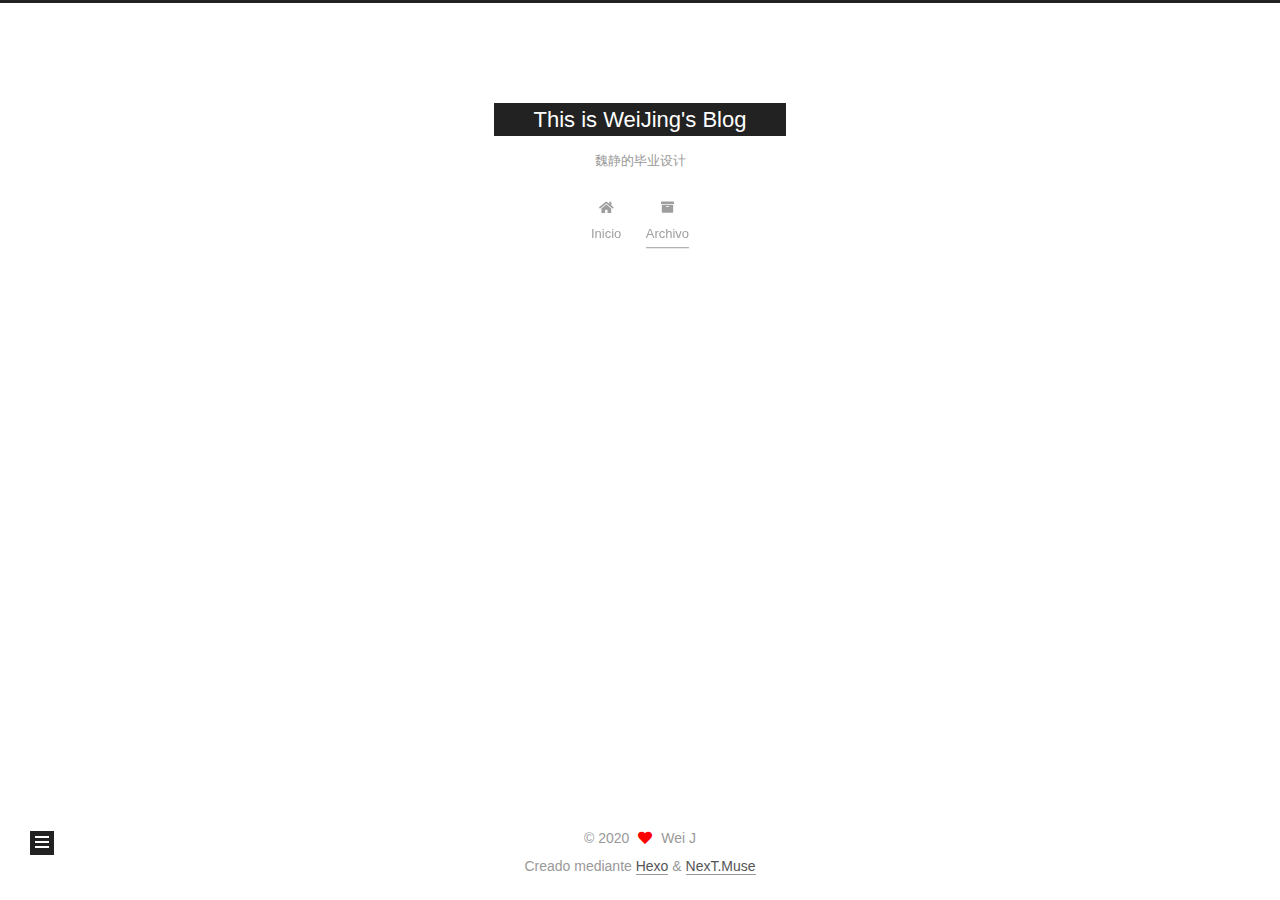
==== commit e4cd97f9: "Site updated: 2020-09-25 14:58:11" ====
--- a/archives/index.html
+++ b/archives/index.html
@@ -43,7 +43,7 @@
   };
 </script>
 
-  <title>الأرشيف | This is WeiJing's Blog</title>
+  <title>Archivo | This is WeiJing's Blog</title>
   
 
 
@@ -83,7 +83,7 @@
     <header class="header" itemscope itemtype="http://schema.org/WPHeader">
       <div class="header-inner"><div class="site-brand-container">
   <div class="site-nav-toggle">
-    <div class="toggle" aria-label="تشغيل شريط التصفح">
+    <div class="toggle" aria-label="Cambiar a barra de navegación">
       <span class="toggle-line toggle-line-first"></span>
       <span class="toggle-line toggle-line-middle"></span>
       <span class="toggle-line toggle-line-last"></span>
@@ -113,12 +113,12 @@
   <ul id="menu" class="main-menu menu">
         <li class="menu-item menu-item-home">
 
-    <a href="/" rel="section"><i class="fa fa-home fa-fw"></i>Home</a>
+    <a href="/" rel="section"><i class="fa fa-home fa-fw"></i>Inicio</a>
 
   </li>
         <li class="menu-item menu-item-archives">
 
-    <a href="/archives/" rel="section"><i class="fa fa-archive fa-fw"></i>الأرشيفات</a>
+    <a href="/archives/" rel="section"><i class="fa fa-archive fa-fw"></i>Archivo</a>
 
   </li>
   </ul>
@@ -151,13 +151,33 @@
   <div class="post-block">
     <div class="posts-collapse">
       <div class="collection-title">
-        <span class="collection-header">هِم..! مقالٌ واحد. واصل الكتابة.</span>
+        <span class="collection-header">Um..! 2 entradas en total. Sigue posteando.</span>
       </div>
 
       
     <div class="collection-year">
       <span class="collection-header">2020</span>
     </div>
+
+  <article itemscope itemtype="http://schema.org/Article">
+    <header class="post-header">
+
+      <div class="post-meta">
+        <time itemprop="dateCreated"
+              datetime="2020-09-25T14:52:03+08:00"
+              content="2020-09-25">
+          09-25
+        </time>
+      </div>
+
+      <div class="post-title">
+          <a class="post-title-link" href="/2020/09/25/my-first-post/" itemprop="url">
+            <span itemprop="name">my first post</span>
+          </a>
+      </div>
+
+    </header>
+  </article>
 
   <article itemscope itemtype="http://schema.org/Article">
     <header class="post-header">
@@ -229,10 +249,10 @@
 
       <ul class="sidebar-nav motion-element">
         <li class="sidebar-nav-toc">
-          المحتويات
+          Tabla de contenidos
         </li>
         <li class="sidebar-nav-overview">
-          عام
+          Inicio
         </li>
       </ul>
 
@@ -251,9 +271,13 @@
       <div class="site-state-item site-state-posts">
           <a href="/archives/">
         
-          <span class="site-state-item-count">1</span>
-          <span class="site-state-item-name">المقالات</span>
+          <span class="site-state-item-count">2</span>
+          <span class="site-state-item-name">entradas</span>
         </a>
+      </div>
+      <div class="site-state-item site-state-tags">
+        <span class="site-state-item-count">1</span>
+        <span class="site-state-item-name">tags</span>
       </div>
   </nav>
 </div>
@@ -285,7 +309,7 @@
   </span>
   <span class="author" itemprop="copyrightHolder">Wei J</span>
 </div>
-  <div class="powered-by">تطبيق الموقع <a href="https://hexo.io/" class="theme-link" rel="noopener" target="_blank">Hexo</a> & <a href="https://muse.theme-next.org/" class="theme-link" rel="noopener" target="_blank">NexT.Muse</a>
+  <div class="powered-by">Creado mediante <a href="https://hexo.io/" class="theme-link" rel="noopener" target="_blank">Hexo</a> & <a href="https://muse.theme-next.org/" class="theme-link" rel="noopener" target="_blank">NexT.Muse</a>
   </div>
 
         
--- a/css/main.css
+++ b/css/main.css
@@ -1168,7 +1168,7 @@
 }
 .links-of-author a::before,
 .links-of-author span.exturl::before {
-  background: #e52030;
+  background: #1aa486;
   border-radius: 50%;
   content: ' ';
   display: inline-block;
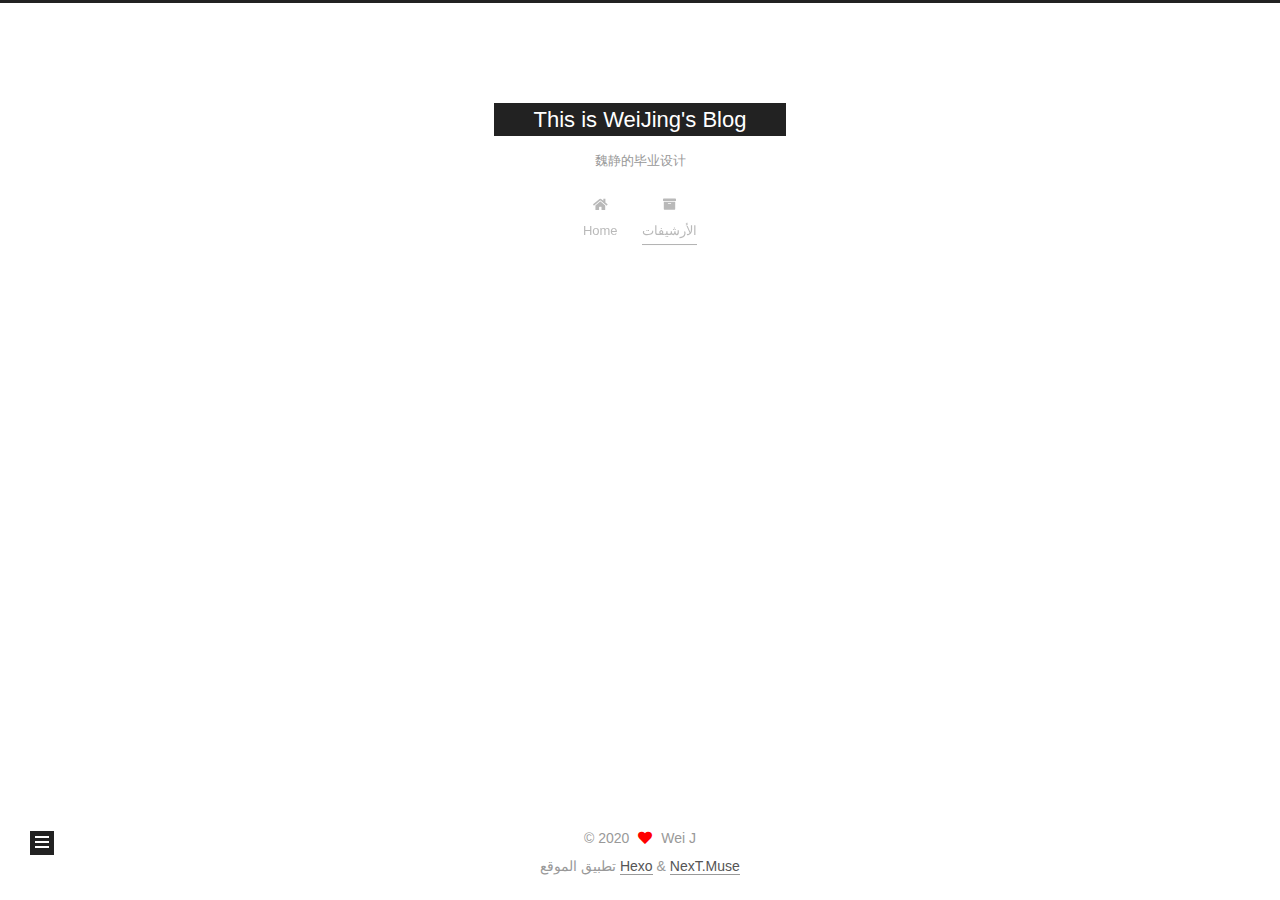
==== commit cec334cf: "Site updated: 2020-09-25 15:04:25" ====
--- a/archives/index.html
+++ b/archives/index.html
@@ -43,7 +43,7 @@
   };
 </script>
 
-  <title>Archivo | This is WeiJing's Blog</title>
+  <title>الأرشيف | This is WeiJing's Blog</title>
   
 
 
@@ -83,7 +83,7 @@
     <header class="header" itemscope itemtype="http://schema.org/WPHeader">
       <div class="header-inner"><div class="site-brand-container">
   <div class="site-nav-toggle">
-    <div class="toggle" aria-label="Cambiar a barra de navegación">
+    <div class="toggle" aria-label="تشغيل شريط التصفح">
       <span class="toggle-line toggle-line-first"></span>
       <span class="toggle-line toggle-line-middle"></span>
       <span class="toggle-line toggle-line-last"></span>
@@ -113,12 +113,12 @@
   <ul id="menu" class="main-menu menu">
         <li class="menu-item menu-item-home">
 
-    <a href="/" rel="section"><i class="fa fa-home fa-fw"></i>Inicio</a>
+    <a href="/" rel="section"><i class="fa fa-home fa-fw"></i>Home</a>
 
   </li>
         <li class="menu-item menu-item-archives">
 
-    <a href="/archives/" rel="section"><i class="fa fa-archive fa-fw"></i>Archivo</a>
+    <a href="/archives/" rel="section"><i class="fa fa-archive fa-fw"></i>الأرشيفات</a>
 
   </li>
   </ul>
@@ -151,7 +151,7 @@
   <div class="post-block">
     <div class="posts-collapse">
       <div class="collection-title">
-        <span class="collection-header">Um..! 2 entradas en total. Sigue posteando.</span>
+        <span class="collection-header">هِم..! 2 مقالاً بالمُجمل. واصل الكتابة.</span>
       </div>
 
       
@@ -249,10 +249,10 @@
 
       <ul class="sidebar-nav motion-element">
         <li class="sidebar-nav-toc">
-          Tabla de contenidos
+          المحتويات
         </li>
         <li class="sidebar-nav-overview">
-          Inicio
+          عام
         </li>
       </ul>
 
@@ -272,12 +272,12 @@
           <a href="/archives/">
         
           <span class="site-state-item-count">2</span>
-          <span class="site-state-item-name">entradas</span>
+          <span class="site-state-item-name">المقالات</span>
         </a>
       </div>
       <div class="site-state-item site-state-tags">
         <span class="site-state-item-count">1</span>
-        <span class="site-state-item-name">tags</span>
+        <span class="site-state-item-name">الوسوم</span>
       </div>
   </nav>
 </div>
@@ -309,7 +309,7 @@
   </span>
   <span class="author" itemprop="copyrightHolder">Wei J</span>
 </div>
-  <div class="powered-by">Creado mediante <a href="https://hexo.io/" class="theme-link" rel="noopener" target="_blank">Hexo</a> & <a href="https://muse.theme-next.org/" class="theme-link" rel="noopener" target="_blank">NexT.Muse</a>
+  <div class="powered-by">تطبيق الموقع <a href="https://hexo.io/" class="theme-link" rel="noopener" target="_blank">Hexo</a> & <a href="https://muse.theme-next.org/" class="theme-link" rel="noopener" target="_blank">NexT.Muse</a>
   </div>
 
         
